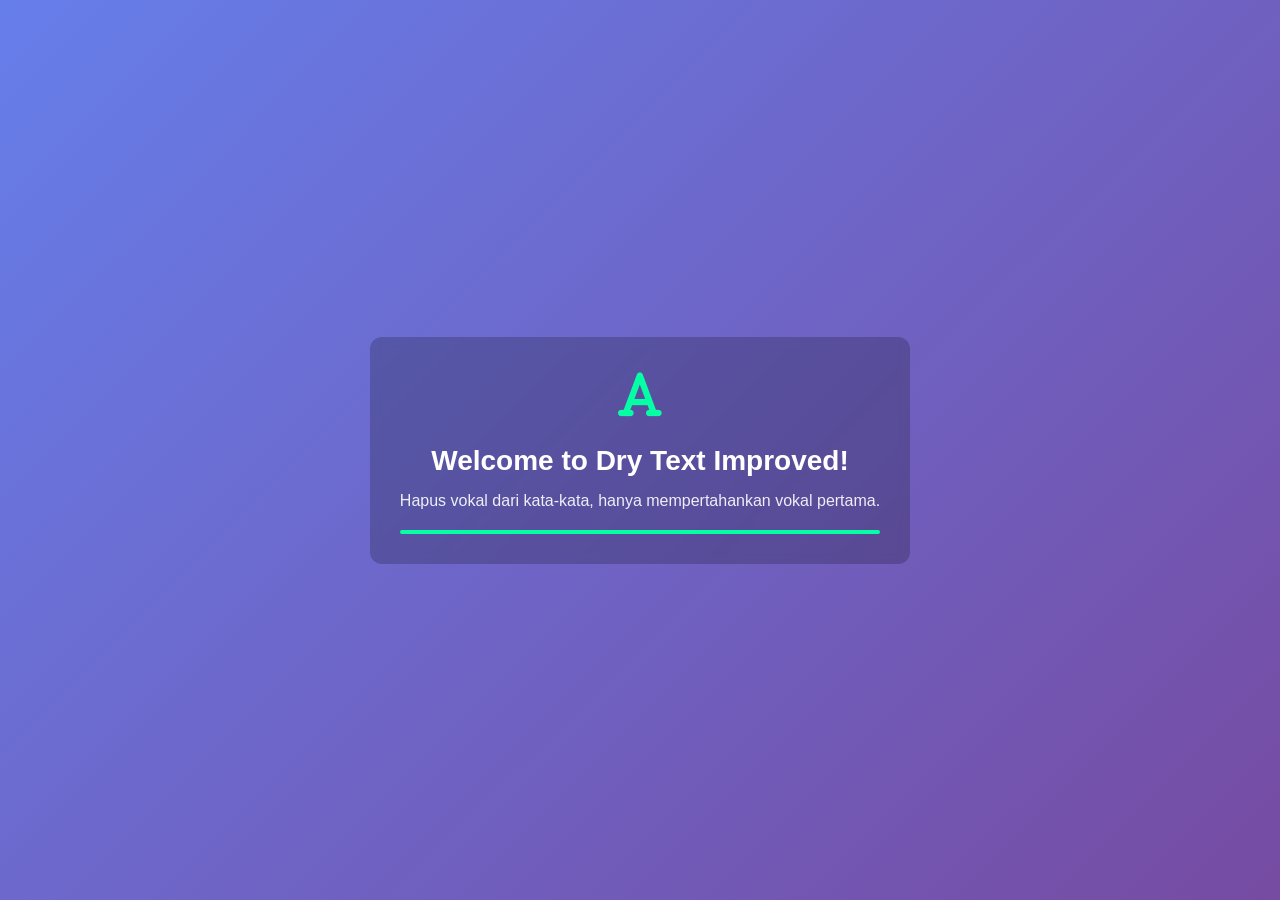
==== DryText/index.html @ ab9d5492 "message halo" ====
<!DOCTYPE html>
<html lang="en">
<head>
  <meta charset="UTF-8" />
  <meta name="viewport" content="width=device-width, initial-scale=1.0" />
  <title>Dry Text Improved</title>
  <link rel="stylesheet" href="https://cdnjs.cloudflare.com/ajax/libs/font-awesome/6.4.0/css/all.min.css">
  <style>
    :root {
      --primary-color: #4361ee;
      --secondary-color: #3f37c9;
      --accent-color: #f72585;
      --success-color: #06ffa5;
      --warning-color: #ffbe0b;
      --danger-color: #fb5607;
      --light-color: #f8f9fa;
      --dark-color: #212529;
      --gray-color: #6c757d;
      --border-radius: 12px;
      --transition: all 0.3s ease;
    }

    * {
      margin: 0;
      padding: 0;
      box-sizing: border-box;
    }

    body {
      font-family: 'Segoe UI', Tahoma, Geneva, Verdana, sans-serif;
      background: linear-gradient(135deg, #667eea 0%, #764ba2 100%);
      min-height: 100vh;
      display: flex;
      justify-content: center;
      align-items: center;
      padding: 15px;
      transition: var(--transition);
    }

    body.dark-mode {
      background: linear-gradient(135deg, #1a1a2e 0%, #16213e 100%);
    }

    .container {
      background: rgba(255, 255, 255, 0.95);
      backdrop-filter: blur(10px);
      border-radius: var(--border-radius);
      width: 100%;
      max-width: 500px;
      box-shadow: 0 8px 32px rgba(0, 0, 0, 0.1);
      padding: 25px;
      transition: var(--transition);
      position: relative;
      overflow: hidden;
    }

    body.dark-mode .container {
      background: rgba(30, 30, 46, 0.95);
      color: #f8f9fa;
    }

    .container::before {
      content: '';
      position: absolute;
      top: 0;
      left: 0;
      right: 0;
      height: 5px;
      background: linear-gradient(90deg, var(--primary-color), var(--accent-color));
    }

    .header {
      display: flex;
      justify-content: space-between;
      align-items: center;
      margin-bottom: 15px;
    }

    h2 {
      color: var(--primary-color);
      font-size: 24px;
      font-weight: 700;
      margin-bottom: 5px;
    }

    body.dark-mode h2 {
      color: var(--success-color);
    }

    .subtitle {
      font-size: 13px;
      color: var(--gray-color);
      margin-top: -5px;
      margin-bottom: 10px;
    }

    .theme-toggle {
      background: none;
      border: none;
      color: var(--primary-color);
      font-size: 18px;
      cursor: pointer;
      transition: var(--transition);
      padding: 8px;
      border-radius: 50%;
      width: 36px;
      height: 36px;
      display: flex;
      align-items: center;
      justify-content: center;
    }

    .theme-toggle:hover {
      background-color: rgba(67, 97, 238, 0.1);
      transform: rotate(15deg);
    }

    body.dark-mode .theme-toggle {
      color: var(--warning-color);
    }

    .input-group {
      margin-bottom: 15px;
    }

    label {
      display: block;
      margin-bottom: 6px;
      font-weight: 600;
      color: var(--dark-color);
      font-size: 14px;
    }

    body.dark-mode label {
      color: #f8f9fa;
    }

    input, textarea, select {
      width: 100%;
      padding: 10px 12px;
      border-radius: var(--border-radius);
      border: 1px solid #ddd;
      font-size: 15px;
      transition: var(--transition);
      background-color: #fff;
      color: var(--dark-color);
    }

    body.dark-mode input, 
    body.dark-mode textarea, 
    body.dark-mode select {
      background-color: rgba(255, 255, 255, 0.1);
      border-color: rgba(255, 255, 255, 0.2);
      color: #f8f9fa;
    }

    input:focus, textarea:focus, select:focus {
      outline: none;
      border-color: var(--primary-color);
      box-shadow: 0 0 0 3px rgba(67, 97, 238, 0.2);
    }

    textarea {
      resize: vertical;
      min-height: 80px;
    }

    .button-group {
      display: flex;
      gap: 8px;
      margin-top: 12px;
    }

    button {
      padding: 10px 15px;
      border: none;
      border-radius: var(--border-radius);
      font-size: 14px;
      font-weight: 600;
      cursor: pointer;
      transition: var(--transition);
      display: flex;
      align-items: center;
      justify-content: center;
      gap: 6px;
    }

    .primary-btn {
      background: var(--primary-color);
      color: white;
      flex: 1;
    }

    .primary-btn:hover {
      background: var(--secondary-color);
      transform: translateY(-2px);
      box-shadow: 0 5px 15px rgba(67, 97, 238, 0.3);
    }

    .secondary-btn {
      background: var(--light-color);
      color: var(--dark-color);
    }

    .secondary-btn:hover {
      background: #e9ecef;
    }

    body.dark-mode .secondary-btn {
      background: rgba(255, 255, 255, 0.1);
      color: #f8f9fa;
    }

    .copy-btn {
      background: var(--success-color);
      color: var(--dark-color);
    }

    .copy-btn:hover {
      background: #00d084;
    }

    .clear-btn {
      background: var(--danger-color);
      color: white;
    }

    .clear-btn:hover {
      background: #e63946;
    }

    .share-btn {
      background: var(--accent-color);
      color: white;
    }

    .share-btn:hover {
      background: #d70466;
    }

    .result-container {
      position: relative;
      margin-bottom: 15px;
    }

    .char-count {
      position: absolute;
      bottom: -18px;
      right: 0;
      font-size: 11px;
      color: var(--gray-color);
    }

    .mapping-breakdown {
      background: var(--light-color);
      padding: 12px;
      border-radius: var(--border-radius);
      margin-top: 15px;
      margin-bottom: 15px;
      font-size: 13px;
      color: var(--dark-color);
      border-left: 4px solid var(--primary-color);
    }

    body.dark-mode .mapping-breakdown {
      background: rgba(255, 255, 255, 0.1);
      color: #f8f9fa;
    }

    .translation {
      background: rgba(67, 97, 238, 0.1);
      padding: 12px;
      border-radius: var(--border-radius);
      margin-top: 15px;
      font-size: 13px;
      color: var(--dark-color);
      border-left: 4px solid var(--accent-color);
    }

    body.dark-mode .translation {
      background: rgba(247, 37, 133, 0.1);
      color: #f8f9fa;
    }

    .hidden {
      display: none;
    }

    .notification {
      position: fixed;
      top: 20px;
      right: 20px;
      background: var(--success-color);
      color: var(--dark-color);
      padding: 12px 18px;
      border-radius: var(--border-radius);
      box-shadow: 0 4px 12px rgba(0, 0, 0, 0.15);
      z-index: 1000;
      opacity: 0;
      transform: translateY(-20px);
      transition: var(--transition);
      display: flex;
      align-items: center;
      gap: 8px;
      font-size: 14px;
    }

    .notification.show {
      opacity: 1;
      transform: translateY(0);
    }

    .tabs {
      display: flex;
      margin-bottom: 15px;
      border-bottom: 1px solid #ddd;
    }

    body.dark-mode .tabs {
      border-color: rgba(255, 255, 255, 0.2);
    }

    .tab {
      padding: 8px 12px;
      cursor: pointer;
      font-weight: 600;
      color: var(--gray-color);
      border-bottom: 2px solid transparent;
      transition: var(--transition);
      font-size: 14px;
    }

    .tab.active {
      color: var(--primary-color);
      border-bottom-color: var(--primary-color);
    }

    body.dark-mode .tab.active {
      color: var(--success-color);
      border-bottom-color: var(--success-color);
    }

    .tab-content {
      display: none;
    }

    .tab-content.active {
      display: block;
    }

    .history-container {
      max-height: 200px;
      overflow-y: auto;
      margin-top: 12px;
    }

    .history-item {
      padding: 10px;
      border-radius: var(--border-radius);
      margin-bottom: 8px;
      background: var(--light-color);
      cursor: pointer;
      transition: var(--transition);
      display: flex;
      justify-content: space-between;
      align-items: center;
    }

    body.dark-mode .history-item {
      background: rgba(255, 255, 255, 0.1);
    }

    .history-item:hover {
      background: #e9ecef;
      transform: translateX(5px);
    }

    body.dark-mode .history-item:hover {
      background: rgba(255, 255, 255, 0.2);
    }

    .history-text {
      flex: 1;
      white-space: nowrap;
      overflow: hidden;
      text-overflow: ellipsis;
      font-size: 14px;
    }

    .history-result {
      font-weight: 600;
      color: var(--primary-color);
      margin-left: 8px;
      font-size: 14px;
    }

    body.dark-mode .history-result {
      color: var(--success-color);
    }

    .delete-history {
      background: none;
      border: none;
      color: var(--danger-color);
      cursor: pointer;
      padding: 5px;
      margin-left: 8px;
    }

    .info-section {
      background: rgba(67, 97, 238, 0.05);
      padding: 12px;
      border-radius: var(--border-radius);
      margin-top: 15px;
      font-size: 13px;
      color: var(--dark-color);
    }

    body.dark-mode .info-section {
      background: rgba(255, 255, 255, 0.05);
      color: #f8f9fa;
    }

    .info-title {
      font-weight: 600;
      margin-bottom: 8px;
      color: var(--primary-color);
      font-size: 14px;
    }

    body.dark-mode .info-title {
      color: var(--success-color);
    }

    .mode-selector {
      display: flex;
      gap: 8px;
      margin-bottom: 12px;
    }

    .mode-option {
      flex: 1;
      padding: 8px;
      text-align: center;
      border-radius: var(--border-radius);
      background: var(--light-color);
      cursor: pointer;
      transition: var(--transition);
      font-size: 13px;
    }

    .mode-option.active {
      background: var(--primary-color);
      color: white;
    }

    body.dark-mode .mode-option {
      background: rgba(255, 255, 255, 0.1);
    }

    body.dark-mode .mode-option.active {
      background: var(--success-color);
      color: var(--dark-color);
    }

    /* Intro Screen Styles */
    .intro-overlay {
      position: fixed;
      top: 0;
      left: 0;
      width: 100%;
      height: 100%;
      background: linear-gradient(135deg, #667eea 0%, #764ba2 100%);
      display: flex;
      justify-content: center;
      align-items: center;
      z-index: 9999;
      opacity: 1;
      transition: opacity 0.5s ease;
    }

    body.dark-mode .intro-overlay {
      background: linear-gradient(135deg, #1a1a2e 0%, #16213e 100%);
    }

    .intro-content {
      text-align: center;
      color: white;
      padding: 30px;
      border-radius: var(--border-radius);
      background: rgba(0, 0, 0, 0.2);
      backdrop-filter: blur(5px);
      max-width: 80%;
      animation: fadeInScale 0.8s ease;
    }

    .intro-title {
      font-size: 28px;
      margin-bottom: 15px;
      font-weight: 700;
    }

    .intro-subtitle {
      font-size: 16px;
      margin-bottom: 20px;
      opacity: 0.9;
    }

    .intro-icon {
      font-size: 50px;
      margin-bottom: 20px;
      color: var(--success-color);
    }

    .intro-progress {
      width: 100%;
      height: 4px;
      background: rgba(255, 255, 255, 0.2);
      border-radius: 2px;
      overflow: hidden;
      margin-top: 20px;
    }

    .intro-progress-bar {
      height: 100%;
      background: var(--success-color);
      width: 0;
      animation: progressAnimation 2s ease forwards;
    }

    @keyframes fadeInScale {
      from {
        opacity: 0;
        transform: scale(0.8);
      }
      to {
        opacity: 1;
        transform: scale(1);
      }
    }

    @keyframes progressAnimation {
      to {
        width: 100%;
      }
    }

    /* New Styles for Additional Features */
    .template-container {
      display: flex;
      flex-wrap: wrap;
      gap: 8px;
      margin-top: 10px;
    }

    .template-item {
      padding: 6px 10px;
      background: var(--light-color);
      border-radius: 20px;
      font-size: 12px;
      cursor: pointer;
      transition: var(--transition);
      display: flex;
      align-items: center;
      gap: 5px;
    }

    body.dark-mode .template-item {
      background: rgba(255, 255, 255, 0.1);
    }

    .template-item:hover {
      background: var(--primary-color);
      color: white;
    }

    .template-item i {
      font-size: 10px;
    }

    .stats-container {
      display: grid;
      grid-template-columns: repeat(2, 1fr);
      gap: 10px;
      margin-top: 15px;
    }

    .stat-card {
      background: var(--light-color);
      padding: 10px;
      border-radius: var(--border-radius);
      text-align: center;
    }

    body.dark-mode .stat-card {
      background: rgba(255, 255, 255, 0.1);
    }

    .stat-value {
      font-size: 18px;
      font-weight: 700;
      color: var(--primary-color);
    }

    body.dark-mode .stat-value {
      color: var(--success-color);
    }

    .stat-label {
      font-size: 11px;
      color: var(--gray-color);
      margin-top: 3px;
    }

    .share-options {
      position: absolute;
      top: 100%;
      right: 0;
      background: white;
      border-radius: var(--border-radius);
      box-shadow: 0 4px 12px rgba(0, 0, 0, 0.15);
      padding: 10px;
      z-index: 100;
      display: none;
    }

    body.dark-mode .share-options {
      background: var(--dark-color);
    }

    .share-options.show {
      display: block;
    }

    .share-option {
      display: flex;
      align-items: center;
      gap: 8px;
      padding: 8px;
      cursor: pointer;
      border-radius: 6px;
      transition: var(--transition);
    }

    .share-option:hover {
      background: var(--light-color);
    }

    body.dark-mode .share-option:hover {
      background: rgba(255, 255, 255, 0.1);
    }

    .presentation-mode {
      position: fixed;
      top: 0;
      left: 0;
      width: 100%;
      height: 100%;
      background: var(--dark-color);
      color: white;
      display: none;
      flex-direction: column;
      justify-content: center;
      align-items: center;
      z-index: 9999;
      padding: 20px;
    }

    .presentation-mode.active {
      display: flex;
    }

    .presentation-content {
      max-width: 800px;
      width: 100%;
      text-align: center;
    }

    .presentation-output {
      font-size: 3rem;
      margin-bottom: 20px;
      word-break: break-all;
    }

    .presentation-input {
      font-size: 1.5rem;
      margin-bottom: 30px;
      opacity: 0.8;
    }

    .presentation-close {
      position: absolute;
      top: 20px;
      right: 20px;
      background: none;
      border: none;
      color: white;
      font-size: 24px;
      cursor: pointer;
    }

    .clipboard-monitor {
      position: fixed;
      bottom: 20px;
      right: 20px;
      background: var(--primary-color);
      color: white;
      padding: 10px 15px;
      border-radius: var(--border-radius);
      cursor: pointer;
      display: none;
      align-items: center;
      gap: 8px;
      z-index: 100;
    }

    .clipboard-monitor.active {
      display: flex;
    }

    @media (max-width: 576px) {
      .container {
        padding: 15px;
      }
      
      h2 {
        font-size: 20px;
      }
      
      .subtitle {
        font-size: 12px;
      }
      
      .button-group {
        flex-direction: column;
      }
      
      button {
        padding: 12px;
      }
      
      .intro-title {
        font-size: 24px;
      }
      
      .intro-subtitle {
        font-size: 14px;
      }

      .stats-container {
        grid-template-columns: 1fr;
      }

      .presentation-output {
        font-size: 2rem;
      }
    }
  </style>
</head>
<body>
  <!-- Intro Screen -->
  <div class="intro-overlay" id="introOverlay">
    <div class="intro-content">
      <div class="intro-icon">
        <i class="fas fa-font"></i>
      </div>
      <h1 class="intro-title">Welcome to Dry Text Improved!</h1>
      <p class="intro-subtitle">Hapus vokal dari kata-kata, hanya mempertahankan vokal pertama.</p>
      <div class="intro-progress">
        <div class="intro-progress-bar"></div>
      </div>
    </div>
  </div>

  <div class="container">
    <div class="header">
      <div>
        <h2>Dry Text Improved</h2>
        <p class="subtitle">Hapus vokal dari kata-kata, hanya mempertahankan vokal pertama.</p>
      </div>
      <button class="theme-toggle" id="themeToggle" title="Toggle Dark Mode">
        <i class="fas fa-moon"></i>
      </button>
    </div>

    <div class="tabs">
      <div class="tab active" data-tab="converter">Converter</div>
      <div class="tab" data-tab="history">History</div>
      <div class="tab" data-tab="templates">Templates</div>
      <div class="tab" data-tab="stats">Stats</div>
    </div>

    <div class="tab-content active" id="converter">
      <div class="input-group">
        <label for="inputText">Enter text:</label>
        <input id="inputText" placeholder="Type here..." oninput="runDry()" />
        <p style="font-size:12px;color:#666;margin-top:-5px;margin-bottom:8px;">Contoh: hello world, programming is fun, dry text...</p>
      </div>

      <div class="input-group">
        <label for="conversionMode">Conversion Mode:</label>
        <div class="mode-selector">
          <div class="mode-option active" data-mode="standard">Standard</div>
          <div class="mode-option" data-mode="aggressive">Aggressive</div>
          <div class="mode-option" data-mode="preserve">Preserve</div>
        </div>
      </div>

      <div class="input-group">
        <label for="output">Result:</label>
        <div class="result-container">
          <textarea id="output" rows="4" readonly></textarea>
          <div class="char-count" id="charCount">0 characters</div>
        </div>
        <div class="button-group">
          <button id="copyBtn" class="copy-btn hidden" onclick="copyResult()">
            <i class="fas fa-copy"></i> Copy
          </button>
          <button id="shareBtn" class="share-btn hidden" onclick="toggleShareOptions()">
            <i class="fas fa-share"></i> Share
          </button>
          <button id="presentBtn" class="secondary-btn hidden" onclick="openPresentationMode()">
            <i class="fas fa-expand"></i> Present
          </button>
          <button id="clearBtn" class="clear-btn hidden" onclick="clearText()">
            <i class="fas fa-trash"></i> Clear
          </button>
        </div>
        <div class="share-options" id="shareOptions">
          <div class="share-option" onclick="shareToSocial('twitter')">
            <i class="fab fa-twitter"></i> Twitter
          </div>
          <div class="share-option" onclick="shareToSocial('facebook')">
            <i class="fab fa-facebook"></i> Facebook
          </div>
          <div class="share-option" onclick="shareToSocial('whatsapp')">
            <i class="fab fa-whatsapp"></i> WhatsApp
          </div>
          <div class="share-option" onclick="downloadAsFile()">
            <i class="fas fa-download"></i> Download as file
          </div>
        </div>
      </div>

      <div id="mappingBreakdown" class="mapping-breakdown hidden"></div>

      <div id="translation" class="translation hidden">
        <strong>Original Text:</strong>
        <div id="translationText"></div>
      </div>
    </div>

    <div class="tab-content" id="history">
      <div class="button-group">
        <button id="clearHistoryBtn" class="clear-btn" onclick="clearHistory()">
          <i class="fas fa-trash"></i> Clear History
        </button>
        <button id="exportHistoryBtn" class="secondary-btn" onclick="exportHistory()">
          <i class="fas fa-download"></i> Export
        </button>
      </div>
      <div class="history-container" id="historyContainer">
        <!-- History items will be added here -->
      </div>
    </div>

    <div class="tab-content" id="templates">
      <div class="input-group">
        <label>Quick Templates:</label>
        <div class="template-container" id="templateContainer">
          <div class="template-item" onclick="useTemplate('hello world')">
            hello world <i class="fas fa-arrow-right"></i> hll wrld
          </div>
          <div class="template-item" onclick="useTemplate('programming is fun')">
            programming is fun <i class="fas fa-arrow-right"></i> prgrmmng s fn
          </div>
          <div class="template-item" onclick="useTemplate('dry text converter')">
            dry text converter <i class="fas fa-arrow-right"></i> dry txt cnvrtr
          </div>
        </div>
      </div>
      <div class="input-group">
        <label>Add New Template:</label>
        <div class="custom-mapping-row">
          <input type="text" id="newTemplateText" class="custom-mapping-input" placeholder="Text">
          <button class="add-mapping-btn" onclick="addTemplate()">
            <i class="fas fa-plus"></i> Add
          </button>
        </div>
      </div>
    </div>

    <div class="tab-content" id="stats">
      <div class="stats-container">
        <div class="stat-card">
          <div class="stat-value" id="totalConversions">0</div>
          <div class="stat-label">Total Conversions</div>
        </div>
        <div class="stat-card">
          <div class="stat-value" id="totalCharacters">0</div>
          <div class="stat-label">Total Characters</div>
        </div>
        <div class="stat-card">
          <div class="stat-value" id="vowelsRemoved">0</div>
          <div class="stat-label">Vowels Removed</div>
        </div>
        <div class="stat-card">
          <div class="stat-value" id="favoriteMode">Standard</div>
          <div class="stat-label">Favorite Mode</div>
        </div>
      </div>
    </div>

    <div class="info-section">
      <div class="info-title">How Dry Text Works:</div>
      <div id="mappingInfo">
        This tool removes vowels from words, keeping only the first vowel in each word.<br>
        Example: "hello world" → "hll wrld"<br>
        Example: "programming is fun" → "prgrmmng s fn"
      </div>
      <div class="info-title" style="margin-top: 12px;">Modes:</div>
      <div>
        <strong>Standard:</strong> Removes all vowels except the first one in each word.<br>
        <strong>Aggressive:</strong> Removes all vowels including the first one.<br>
        <strong>Preserve:</strong> Only removes vowels from long words (5+ characters).
      </div>
    </div>
  </div>

  <div id="notification" class="notification">
    <i class="fas fa-check-circle"></i>
    <span id="notificationText">Success!</span>
  </div>

  <!-- Presentation Mode -->
  <div class="presentation-mode" id="presentationMode">
    <button class="presentation-close" onclick="closePresentationMode()">
      <i class="fas fa-times"></i>
    </button>
    <div class="presentation-content">
      <div class="presentation-output" id="presentationOutput"></div>
      <div class="presentation-input" id="presentationInput"></div>
    </div>
  </div>

  <!-- Clipboard Monitor -->
  <div class="clipboard-monitor" id="clipboardMonitor" onclick="convertClipboard()">
    <i class="fas fa-clipboard"></i> Convert Clipboard
  </div>

  <script>
    // Templates
    let templates = JSON.parse(localStorage.getItem('dryTemplates')) || [
      { text: "hello world", result: "hll wrld" },
      { text: "programming is fun", result: "prgrmmng s fn" },
      { text: "dry text converter", result: "dry txt cnvrtr" }
    ];

    // Statistics
    let stats = JSON.parse(localStorage.getItem('dryStats')) || {
      totalConversions: 0,
      totalCharacters: 0,
      vowelsRemoved: 0,
      modeUsage: { standard: 0, aggressive: 0, preserve: 0 }
    };

    // Current mode
    let currentMode = 'standard';
    let conversionHistory = JSON.parse(localStorage.getItem('dryConversionHistory')) || [];
    let clipboardMonitorActive = false;
    let lastClipboardContent = "";

    // Initialize
    document.addEventListener('DOMContentLoaded', function() {
      // Show intro screen
      const introOverlay = document.getElementById('introOverlay');
      
      // Hide intro after 2.5 seconds
      setTimeout(() => {
        introOverlay.style.opacity = '0';
        setTimeout(() => {
          introOverlay.style.display = 'none';
        }, 500);
      }, 2500);
      
      // Check for saved theme preference
      if (localStorage.getItem('dryTheme') === 'dark') {
        document.body.classList.add('dark-mode');
        document.getElementById('themeToggle').innerHTML = '<i class="fas fa-sun"></i>';
      }

      // Load history
      loadHistory();
      
      // Load templates
      loadTemplates();
      
      // Load stats
      updateStats();

      // Set up event listeners
      document.querySelectorAll('.tab').forEach(tab => {
        tab.addEventListener('click', function() {
          document.querySelectorAll('.tab').forEach(t => t.classList.remove('active'));
          document.querySelectorAll('.tab-content').forEach(c => c.classList.remove('active'));
          
          this.classList.add('active');
          document.getElementById(this.dataset.tab).classList.add('active');
        });
      });

      document.querySelectorAll('[data-mode]').forEach(option => {
        option.addEventListener('click', function() {
          document.querySelectorAll('[data-mode]').forEach(o => o.classList.remove('active'));
          this.classList.add('active');
          currentMode = this.dataset.mode;
          runDry(); // Re-convert with new mode
        });
      });

      document.getElementById('themeToggle').addEventListener('click', function() {
        document.body.classList.toggle('dark-mode');
        const isDark = document.body.classList.contains('dark-mode');
        this.innerHTML = isDark ? '<i class="fas fa-sun"></i>' : '<i class="fas fa-moon"></i>';
        localStorage.setItem('dryTheme', isDark ? 'dark' : 'light');
      });
      
      // Close share options when clicking outside
      document.addEventListener('click', function(e) {
        const shareOptions = document.getElementById('shareOptions');
        const shareBtn = document.getElementById('shareBtn');
        
        if (!shareOptions.contains(e.target) && e.target !== shareBtn) {
          shareOptions.classList.remove('show');
        }
      });
    });

    function dryKeepFirstVowel(text) {
      switch (currentMode) {
        case 'aggressive':
          return text.replace(/[aeiouAEIOU]/g, "");
        case 'preserve':
          return text.replace(/\b(\w{5,})\b/g, (match) => {
            // cari vokal pertama
            const vowelMatch = match.match(/[aeiouAEIOU]/);
            if (!vowelMatch) return match; // kalau tidak ada vokal
            
            const firstVowelIndex = vowelMatch.index;
            
            const before = match.slice(0, firstVowelIndex + 1);  // sampai vokal pertama
            const after = match.slice(firstVowelIndex + 1).replace(/[aeiouAEIOU]/g, ""); // hapus vokal setelahnya
            
            return before + after;
          });
        default: // standard mode
          return text.replace(/\b(\w)(\w*)\b/g, (match, firstChar, rest) => {
            // cari vokal pertama
            const vowelMatch = rest.match(/[aeiouAEIOU]/);
            if (!vowelMatch) return match; // kalau tidak ada vokal
            
            const firstVowelIndex = vowelMatch.index;
            
            const before = rest.slice(0, firstVowelIndex + 1);  // sampai vokal pertama
            const after = rest.slice(firstVowelIndex + 1).replace(/[aeiouAEIOU]/g, ""); // hapus vokal setelahnya
            
            return firstChar + before + after;
          });
      }
    }

    function runDry() {
      const text = document.getElementById("inputText").value;
      const result = dryKeepFirstVowel(text);
      document.getElementById("output").value = result;
      document.getElementById("charCount").textContent = `${result.length} characters`;
      
      // Show/hide elements based on whether there's input
      if (text) {
        document.getElementById("copyBtn").classList.remove("hidden");
        document.getElementById("shareBtn").classList.remove("hidden");
        document.getElementById("presentBtn").classList.remove("hidden");
        document.getElementById("clearBtn").classList.remove("hidden");
        document.getElementById("mappingBreakdown").classList.remove("hidden");
        document.getElementById("translation").classList.remove("hidden");
        
        // Display mapping breakdown
        const vowelsRemoved = (text.match(/[aeiouAEIOU]/g) || []).length - 
                              (result.match(/[aeiouAEIOU]/g) || []).length;
        document.getElementById("mappingBreakdown").innerHTML = 
          `<strong>Rincian Konversi:</strong><br>${vowelsRemoved} vowel(s) removed`;
        
        // Display original text
        document.getElementById("translationText").textContent = text;
        
        // Add to history
        addToHistory(text, result);
        
        // Update stats
        updateConversionStats(text, result);
      } else {
        document.getElementById("copyBtn").classList.add("hidden");
        document.getElementById("shareBtn").classList.add("hidden");
        document.getElementById("presentBtn").classList.add("hidden");
        document.getElementById("clearBtn").classList.add("hidden");
        document.getElementById("mappingBreakdown").classList.add("hidden");
        document.getElementById("translation").classList.add("hidden");
      }
    }
    
    function copyResult() {
      const output = document.getElementById("output");
      output.select();
      document.execCommand("copy");
      
      // Show notification
      showNotification("Copied to clipboard!");
    }
    
    function clearText() {
      document.getElementById("inputText").value = "";
      document.getElementById("output").value = "";
      document.getElementById("charCount").textContent = "0 characters";
      document.getElementById("copyBtn").classList.add("hidden");
      document.getElementById("shareBtn").classList.add("hidden");
      document.getElementById("presentBtn").classList.add("hidden");
      document.getElementById("clearBtn").classList.add("hidden");
      document.getElementById("mappingBreakdown").classList.add("hidden");
      document.getElementById("translation").classList.add("hidden");
    }
    
    function showNotification(message) {
      const notification = document.getElementById("notification");
      document.getElementById("notificationText").textContent = message;
      notification.classList.add("show");
      
      // Hide notification after 3 seconds
      setTimeout(() => {
        notification.classList.remove("show");
      }, 3000);
    }
    
    function addToHistory(original, converted) {
      // Check if this conversion already exists in history
      const exists = conversionHistory.some(item => 
        item.original === original && item.converted === converted
      );
      
      if (!exists) {
        conversionHistory.unshift({
          original,
          converted,
          timestamp: new Date().toISOString()
        });
        
        // Keep only the last 20 items
        if (conversionHistory.length > 20) {
          conversionHistory = conversionHistory.slice(0, 20);
        }
        
        // Save to localStorage
        localStorage.setItem('dryConversionHistory', JSON.stringify(conversionHistory));
        
        // Update history display
        loadHistory();
      }
    }
    
    function loadHistory() {
      const historyContainer = document.getElementById('historyContainer');
      
      if (conversionHistory.length === 0) {
        historyContainer.innerHTML = '<p style="text-align:center; color:#666;">No history yet</p>';
        return;
      }
      
      historyContainer.innerHTML = '';
      
      conversionHistory.forEach((item, index) => {
        const historyItem = document.createElement('div');
        historyItem.className = 'history-item';
        
        const date = new Date(item.timestamp);
        const formattedDate = `${date.toLocaleDateString()} ${date.toLocaleTimeString()}`;
        
        historyItem.innerHTML = `
          <div class="history-text">${item.original}</div>
          <div class="history-result">${item.converted}</div>
          <button class="delete-history" onclick="deleteHistoryItem(${index})" title="Delete">
            <i class="fas fa-times"></i>
          </button>
        `;
        
        historyItem.addEventListener('click', function(e) {
          if (!e.target.closest('.delete-history')) {
            document.getElementById('inputText').value = item.original;
            document.getElementById('output').value = item.converted;
            document.getElementById('charCount').textContent = `${item.converted.length} characters`;
            document.getElementById('copyBtn').classList.remove('hidden');
            document.getElementById('shareBtn').classList.remove('hidden');
            document.getElementById('presentBtn').classList.remove('hidden');
            document.getElementById('clearBtn').classList.remove('hidden');
            document.getElementById('mappingBreakdown').classList.remove('hidden');
            document.getElementById('translation').classList.remove('hidden');
            document.getElementById('translationText').textContent = item.original;
            
            // Switch to converter tab
            document.querySelectorAll('.tab').forEach(t => t.classList.remove('active'));
            document.querySelectorAll('.tab-content').forEach(c => c.classList.remove('active'));
            document.querySelector('[data-tab="converter"]').classList.add('active');
            document.getElementById('converter').classList.add('active');
          }
        });
        
        historyContainer.appendChild(historyItem);
      });
    }
    
    function deleteHistoryItem(index) {
      conversionHistory.splice(index, 1);
      localStorage.setItem('dryConversionHistory', JSON.stringify(conversionHistory));
      loadHistory();
      showNotification("History item deleted");
    }
    
    function clearHistory() {
      if (confirm('Are you sure you want to clear all history?')) {
        conversionHistory = [];
        localStorage.setItem('dryConversionHistory', JSON.stringify(conversionHistory));
        loadHistory();
        showNotification("History cleared");
      }
    }
    
    function exportHistory() {
      const dataStr = JSON.stringify(conversionHistory, null, 2);
      const dataUri = 'data:application/json;charset=utf-8,'+ encodeURIComponent(dataStr);
      
      const exportFileDefaultName = `dry-text-history-${new Date().toISOString().slice(0,10)}.json`;
      
      const linkElement = document.createElement('a');
      linkElement.setAttribute('href', dataUri);
      linkElement.setAttribute('download', exportFileDefaultName);
      linkElement.click();
      
      showNotification("History exported!");
    }
    
    function toggleShareOptions() {
      const shareOptions = document.getElementById('shareOptions');
      shareOptions.classList.toggle('show');
    }
    
    function shareToSocial(platform) {
      const text = document.getElementById('inputText').value;
      const result = document.getElementById('output').value;
      const shareText = `"${text}" → "${result}"`;
      
      let url = '';
      
      switch(platform) {
        case 'twitter':
          url = `https://twitter.com/intent/tweet?text=${encodeURIComponent(shareText)}`;
          break;
        case 'facebook':
          url = `https://www.facebook.com/sharer/sharer.php?u=${encodeURIComponent(window.location.href)}&quote=${encodeURIComponent(shareText)}`;
          break;
        case 'whatsapp':
          url = `https://wa.me/?text=${encodeURIComponent(shareText)}`;
          break;
      }
      
      if (url) {
        window.open(url, '_blank');
      }
      
      // Hide share options
      document.getElementById('shareOptions').classList.remove('show');
    }
    
    function downloadAsFile() {
      const text = document.getElementById('inputText').value;
      const result = document.getElementById('output').value;
      const content = `Original: ${text}\nConverted: ${result}`;
      
      const dataUri = 'data:text/plain;charset=utf-8,'+ encodeURIComponent(content);
      
      const exportFileDefaultName = `dry-text-${new Date().toISOString().slice(0,10)}.txt`;
      
      const linkElement = document.createElement('a');
      linkElement.setAttribute('href', dataUri);
      linkElement.setAttribute('download', exportFileDefaultName);
      linkElement.click();
      
      // Hide share options
      document.getElementById('shareOptions').classList.remove('show');
      
      showNotification("File downloaded!");
    }
    
    function openPresentationMode() {
      const text = document.getElementById('inputText').value;
      const result = document.getElementById('output').value;
      
      document.getElementById('presentationOutput').textContent = result;
      document.getElementById('presentationInput').textContent = text;
      document.getElementById('presentationMode').classList.add('active');
    }
    
    function closePresentationMode() {
      document.getElementById('presentationMode').classList.remove('active');
    }
    
    function loadTemplates() {
      const templateContainer = document.getElementById('templateContainer');
      templateContainer.innerHTML = '';
      
      templates.forEach((template, index) => {
        const templateItem = document.createElement('div');
        templateItem.className = 'template-item';
        templateItem.innerHTML = `
          ${template.text} <i class="fas fa-arrow-right"></i> ${template.result}
          <i class="fas fa-times" onclick="removeTemplate(${index})" style="margin-left:5px;"></i>
        `;
        templateItem.onclick = function(e) {
          if (!e.target.classList.contains('fa-times')) {
            useTemplate(template.text);
          }
        };
        templateContainer.appendChild(templateItem);
      });
    }
    
    function useTemplate(text) {
      document.getElementById('inputText').value = text;
      runDry();
      
      // Switch to converter tab
      document.querySelectorAll('.tab').forEach(t => t.classList.remove('active'));
      document.querySelectorAll('.tab-content').forEach(c => c.classList.remove('active'));
      document.querySelector('[data-tab="converter"]').classList.add('active');
      document.getElementById('converter').classList.add('active');
    }
    
    function addTemplate() {
      const text = document.getElementById('newTemplateText').value.trim();
      if (!text) return;
      
      // Convert the text using current mode
      const result = dryKeepFirstVowel(text);
      
      templates.push({ text, result });
      localStorage.setItem('dryTemplates', JSON.stringify(templates));
      
      document.getElementById('newTemplateText').value = '';
      loadTemplates();
      
      showNotification("Template added!");
    }
    
    function removeTemplate(index) {
      templates.splice(index, 1);
      localStorage.setItem('dryTemplates', JSON.stringify(templates));
      loadTemplates();
      showNotification("Template removed!");
    }
    
    function updateConversionStats(text, result) {
      stats.totalConversions++;
      stats.totalCharacters += text.length;
      stats.modeUsage[currentMode]++;
      
      // Count vowels removed
      const originalVowels = (text.match(/[aeiouAEIOU]/g) || []).length;
      const resultVowels = (result.match(/[aeiouAEIOU]/g) || []).length;
      stats.vowelsRemoved += (originalVowels - resultVowels);
      
      // Save stats
      localStorage.setItem('dryStats', JSON.stringify(stats));
      
      // Update display
      updateStats();
    }
    
    function updateStats() {
      document.getElementById('totalConversions').textContent = stats.totalConversions;
      document.getElementById('totalCharacters').textContent = stats.totalCharacters;
      document.getElementById('vowelsRemoved').textContent = stats.vowelsRemoved;
      
      // Find favorite mode
      let favoriteMode = 'Standard';
      let maxModeUsage = 0;
      for (const mode in stats.modeUsage) {
        if (stats.modeUsage[mode] > maxModeUsage) {
          maxModeUsage = stats.modeUsage[mode];
          favoriteMode = mode.charAt(0).toUpperCase() + mode.slice(1);
        }
      }
      document.getElementById('favoriteMode').textContent = favoriteMode;
    }
    
    function toggleClipboardMonitor() {
      clipboardMonitorActive = !clipboardMonitorActive;
      const btn = document.getElementById('clipboardToggle');
      const monitor = document.getElementById('clipboardMonitor');
      
      if (clipboardMonitorActive) {
        btn.innerHTML = '<i class="fas fa-clipboard"></i> Disable';
        btn.classList.remove('secondary-btn');
        btn.classList.add('clear-btn');
        monitor.classList.add('active');
        
        // Store current clipboard content
        navigator.clipboard.readText().then(text => {
          lastClipboardContent = text;
        }).catch(err => {
          console.error('Failed to read clipboard contents: ', err);
        });
        
        // Start monitoring clipboard
        monitorClipboard();
        
        showNotification("Clipboard monitor enabled!");
      } else {
        btn.innerHTML = '<i class="fas fa-clipboard"></i> Enable';
        btn.classList.remove('clear-btn');
        btn.classList.add('secondary-btn');
        monitor.classList.remove('active');
        
        showNotification("Clipboard monitor disabled!");
      }
    }
    
    function monitorClipboard() {
      if (!clipboardMonitorActive) return;
      
      navigator.clipboard.readText().then(text => {
        if (text !== lastClipboardContent && text.trim()) {
          lastClipboardContent = text;
          // Show notification that clipboard has changed
          const monitor = document.getElementById('clipboardMonitor');
          monitor.style.animation = 'none';
          setTimeout(() => {
            monitor.style.animation = 'pulse 1s infinite';
          }, 10);
        }
      }).catch(err => {
        console.error('Failed to read clipboard contents: ', err);
      });
      
      // Check again after 1 second
      setTimeout(monitorClipboard, 1000);
    }
    
    function convertClipboard() {
      if (!lastClipboardContent.trim()) return;
      
      document.getElementById('inputText').value = lastClipboardContent;
      runDry();
      
      // Switch to converter tab
      document.querySelectorAll('.tab').forEach(t => t.classList.remove('active'));
      document.querySelectorAll('.tab-content').forEach(c => c.classList.remove('active'));
      document.querySelector('[data-tab="converter"]').classList.add('active');
      document.getElementById('converter').classList.add('active');
      
      // Reset animation
      const monitor = document.getElementById('clipboardMonitor');
      monitor.style.animation = 'none';
    }
    
    // Add pulse animation for clipboard monitor
    const style = document.createElement('style');
    style.textContent = `
      @keyframes pulse {
        0% { transform: scale(1); }
        50% { transform: scale(1.05); }
        100% { transform: scale(1); }
      }
    `;
    document.head.appendChild(style);
  </script>
</body>
</html>
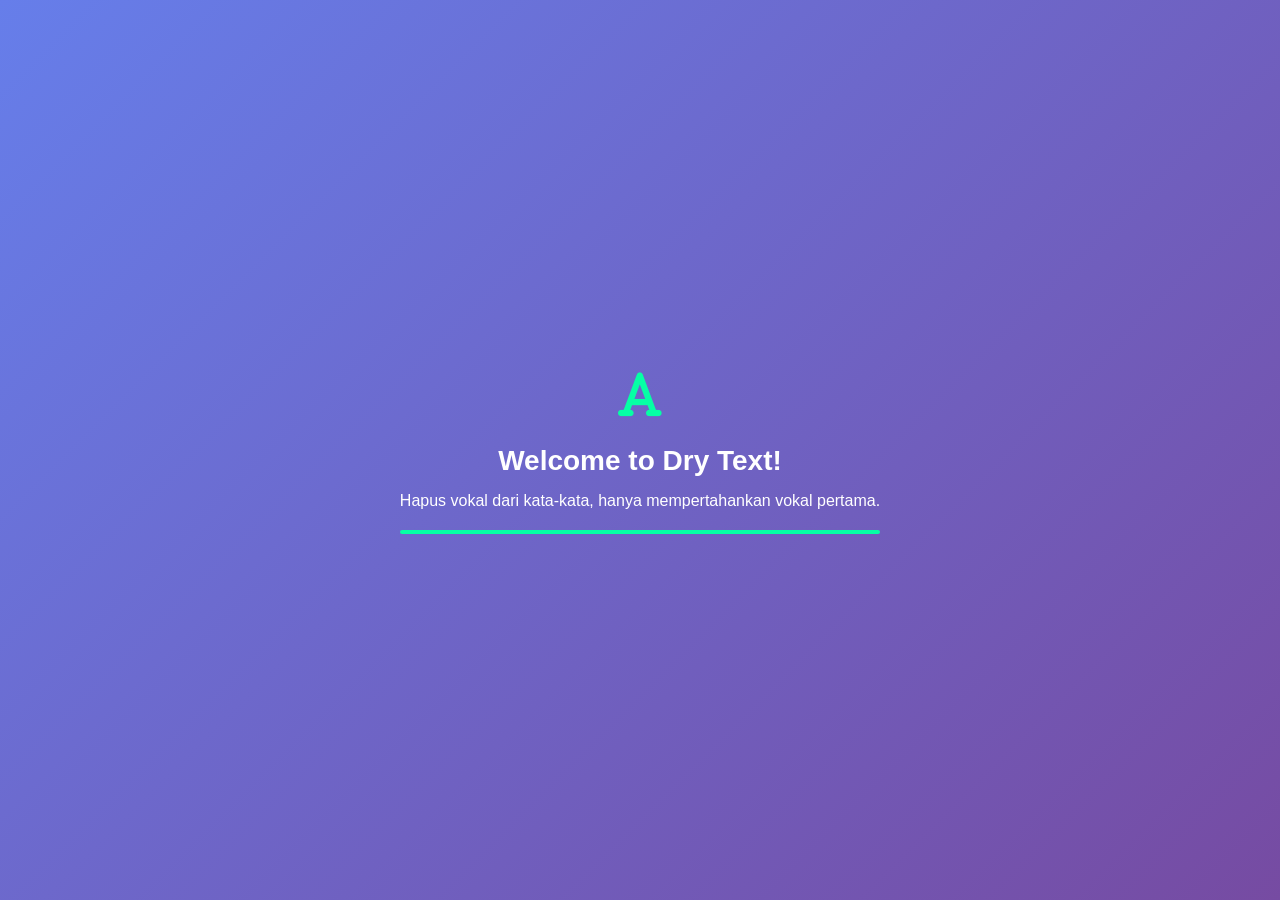
==== commit a8efa3ab: "MESSAGE s" ====
--- a/DryText/index.html
+++ b/DryText/index.html
@@ -5,7 +5,12 @@
   <meta name="viewport" content="width=device-width, initial-scale=1.0" />
   <title>Dry Text Improved</title>
   <link rel="stylesheet" href="https://cdnjs.cloudflare.com/ajax/libs/font-awesome/6.4.0/css/all.min.css">
+  
+  <!-- Panggil CSS utama dari root agar konsisten, lalu timpa dengan style khusus halaman ini jika perlu -->
+  <link rel="stylesheet" href="../style.css">
+  
   <style>
+    /* Variabel CSS (Duplikat dari style.css agar standalone, atau hapus jika style.css sudah lengkap) */
     :root {
       --primary-color: #4361ee;
       --secondary-color: #3f37c9;
@@ -20,20 +25,14 @@
       --transition: all 0.3s ease;
     }
 
-    * {
-      margin: 0;
-      padding: 0;
-      box-sizing: border-box;
-    }
-
     body {
       font-family: 'Segoe UI', Tahoma, Geneva, Verdana, sans-serif;
       background: linear-gradient(135deg, #667eea 0%, #764ba2 100%);
       min-height: 100vh;
       display: flex;
-      justify-content: center;
+      flex-direction: column; /* Agar header dan content terpisah */
       align-items: center;
-      padding: 15px;
+      padding: 0; /* Hapus padding body, container akan handle */
       transition: var(--transition);
     }
 
@@ -41,25 +40,27 @@
       background: linear-gradient(135deg, #1a1a2e 0%, #16213e 100%);
     }
 
-    .container {
+    /* Kontainer Utama Aplikasi DryText */
+    .app-container {
       background: rgba(255, 255, 255, 0.95);
       backdrop-filter: blur(10px);
       border-radius: var(--border-radius);
       width: 100%;
-      max-width: 500px;
+      max-width: 600px;
       box-shadow: 0 8px 32px rgba(0, 0, 0, 0.1);
       padding: 25px;
+      margin: 80px auto 20px auto; /* Margin atas untuk header */
       transition: var(--transition);
       position: relative;
       overflow: hidden;
     }
 
-    body.dark-mode .container {
+    body.dark-mode .app-container {
       background: rgba(30, 30, 46, 0.95);
       color: #f8f9fa;
     }
 
-    .container::before {
+    .app-container::before {
       content: '';
       position: absolute;
       top: 0;
@@ -69,1004 +70,269 @@
       background: linear-gradient(90deg, var(--primary-color), var(--accent-color));
     }
 
-    .header {
+    /* Header Kecil di dalam container (Judul Halaman) */
+    .page-header {
       display: flex;
       justify-content: space-between;
       align-items: center;
       margin-bottom: 15px;
-    }
-
-    h2 {
+      border-bottom: 1px solid #eee;
+      padding-bottom: 10px;
+    }
+    body.dark-mode .page-header {
+        border-color: rgba(255,255,255,0.1);
+    }
+
+    .page-title {
       color: var(--primary-color);
       font-size: 24px;
       font-weight: 700;
-      margin-bottom: 5px;
-    }
-
-    body.dark-mode h2 {
+    }
+
+    body.dark-mode .page-title {
       color: var(--success-color);
     }
 
-    .subtitle {
-      font-size: 13px;
-      color: var(--gray-color);
-      margin-top: -5px;
-      margin-bottom: 10px;
-    }
-
-    .theme-toggle {
-      background: none;
-      border: none;
-      color: var(--primary-color);
-      font-size: 18px;
-      cursor: pointer;
-      transition: var(--transition);
-      padding: 8px;
-      border-radius: 50%;
-      width: 36px;
-      height: 36px;
-      display: flex;
-      align-items: center;
-      justify-content: center;
-    }
-
-    .theme-toggle:hover {
-      background-color: rgba(67, 97, 238, 0.1);
-      transform: rotate(15deg);
-    }
-
-    body.dark-mode .theme-toggle {
-      color: var(--warning-color);
-    }
-
-    .input-group {
-      margin-bottom: 15px;
-    }
-
-    label {
-      display: block;
-      margin-bottom: 6px;
-      font-weight: 600;
-      color: var(--dark-color);
-      font-size: 14px;
-    }
-
-    body.dark-mode label {
-      color: #f8f9fa;
-    }
-
+    /* Style Khusus DryText (Pertahankan dari kode asli) */
+    .input-group { margin-bottom: 15px; }
+    label { display: block; margin-bottom: 6px; font-weight: 600; font-size: 14px; }
+    body.dark-mode label { color: #f8f9fa; }
+    
     input, textarea, select {
-      width: 100%;
-      padding: 10px 12px;
-      border-radius: var(--border-radius);
-      border: 1px solid #ddd;
-      font-size: 15px;
-      transition: var(--transition);
-      background-color: #fff;
-      color: var(--dark-color);
-    }
-
-    body.dark-mode input, 
-    body.dark-mode textarea, 
-    body.dark-mode select {
-      background-color: rgba(255, 255, 255, 0.1);
-      border-color: rgba(255, 255, 255, 0.2);
-      color: #f8f9fa;
-    }
-
+      width: 100%; padding: 10px 12px; border-radius: var(--border-radius);
+      border: 1px solid #ddd; font-size: 15px; transition: var(--transition);
+      background-color: #fff; color: var(--dark-color);
+    }
+    body.dark-mode input, body.dark-mode textarea, body.dark-mode select {
+      background-color: rgba(255, 255, 255, 0.1); border-color: rgba(255, 255, 255, 0.2); color: #f8f9fa;
+    }
     input:focus, textarea:focus, select:focus {
-      outline: none;
-      border-color: var(--primary-color);
-      box-shadow: 0 0 0 3px rgba(67, 97, 238, 0.2);
-    }
-
-    textarea {
-      resize: vertical;
-      min-height: 80px;
-    }
-
-    .button-group {
-      display: flex;
-      gap: 8px;
-      margin-top: 12px;
-    }
-
+      outline: none; border-color: var(--primary-color); box-shadow: 0 0 0 3px rgba(67, 97, 238, 0.2);
+    }
+    textarea { resize: vertical; min-height: 80px; }
+
+    .button-group { display: flex; gap: 8px; margin-top: 12px; flex-wrap: wrap; }
     button {
-      padding: 10px 15px;
-      border: none;
-      border-radius: var(--border-radius);
-      font-size: 14px;
-      font-weight: 600;
-      cursor: pointer;
-      transition: var(--transition);
-      display: flex;
-      align-items: center;
-      justify-content: center;
-      gap: 6px;
-    }
-
-    .primary-btn {
-      background: var(--primary-color);
-      color: white;
-      flex: 1;
-    }
-
-    .primary-btn:hover {
-      background: var(--secondary-color);
-      transform: translateY(-2px);
-      box-shadow: 0 5px 15px rgba(67, 97, 238, 0.3);
-    }
-
-    .secondary-btn {
-      background: var(--light-color);
-      color: var(--dark-color);
-    }
-
-    .secondary-btn:hover {
-      background: #e9ecef;
-    }
-
-    body.dark-mode .secondary-btn {
-      background: rgba(255, 255, 255, 0.1);
-      color: #f8f9fa;
-    }
-
-    .copy-btn {
-      background: var(--success-color);
-      color: var(--dark-color);
-    }
-
-    .copy-btn:hover {
-      background: #00d084;
-    }
-
-    .clear-btn {
-      background: var(--danger-color);
-      color: white;
-    }
-
-    .clear-btn:hover {
-      background: #e63946;
-    }
-
-    .share-btn {
-      background: var(--accent-color);
-      color: white;
-    }
-
-    .share-btn:hover {
-      background: #d70466;
-    }
-
-    .result-container {
-      position: relative;
-      margin-bottom: 15px;
-    }
-
-    .char-count {
-      position: absolute;
-      bottom: -18px;
-      right: 0;
-      font-size: 11px;
-      color: var(--gray-color);
-    }
-
-    .mapping-breakdown {
-      background: var(--light-color);
-      padding: 12px;
-      border-radius: var(--border-radius);
-      margin-top: 15px;
-      margin-bottom: 15px;
-      font-size: 13px;
-      color: var(--dark-color);
-      border-left: 4px solid var(--primary-color);
-    }
-
-    body.dark-mode .mapping-breakdown {
-      background: rgba(255, 255, 255, 0.1);
-      color: #f8f9fa;
-    }
-
-    .translation {
-      background: rgba(67, 97, 238, 0.1);
-      padding: 12px;
-      border-radius: var(--border-radius);
-      margin-top: 15px;
-      font-size: 13px;
-      color: var(--dark-color);
-      border-left: 4px solid var(--accent-color);
-    }
-
-    body.dark-mode .translation {
-      background: rgba(247, 37, 133, 0.1);
-      color: #f8f9fa;
-    }
-
-    .hidden {
-      display: none;
-    }
-
-    .notification {
-      position: fixed;
-      top: 20px;
-      right: 20px;
-      background: var(--success-color);
-      color: var(--dark-color);
-      padding: 12px 18px;
-      border-radius: var(--border-radius);
-      box-shadow: 0 4px 12px rgba(0, 0, 0, 0.15);
-      z-index: 1000;
-      opacity: 0;
-      transform: translateY(-20px);
-      transition: var(--transition);
-      display: flex;
-      align-items: center;
-      gap: 8px;
-      font-size: 14px;
-    }
-
-    .notification.show {
-      opacity: 1;
-      transform: translateY(0);
-    }
-
-    .tabs {
-      display: flex;
-      margin-bottom: 15px;
-      border-bottom: 1px solid #ddd;
-    }
-
-    body.dark-mode .tabs {
-      border-color: rgba(255, 255, 255, 0.2);
-    }
-
-    .tab {
-      padding: 8px 12px;
-      cursor: pointer;
-      font-weight: 600;
-      color: var(--gray-color);
-      border-bottom: 2px solid transparent;
-      transition: var(--transition);
-      font-size: 14px;
-    }
-
-    .tab.active {
-      color: var(--primary-color);
-      border-bottom-color: var(--primary-color);
-    }
-
-    body.dark-mode .tab.active {
-      color: var(--success-color);
-      border-bottom-color: var(--success-color);
-    }
-
-    .tab-content {
-      display: none;
-    }
-
-    .tab-content.active {
-      display: block;
-    }
-
-    .history-container {
-      max-height: 200px;
-      overflow-y: auto;
-      margin-top: 12px;
-    }
-
-    .history-item {
-      padding: 10px;
-      border-radius: var(--border-radius);
-      margin-bottom: 8px;
-      background: var(--light-color);
-      cursor: pointer;
-      transition: var(--transition);
-      display: flex;
-      justify-content: space-between;
-      align-items: center;
-    }
-
-    body.dark-mode .history-item {
-      background: rgba(255, 255, 255, 0.1);
-    }
-
-    .history-item:hover {
-      background: #e9ecef;
-      transform: translateX(5px);
-    }
-
-    body.dark-mode .history-item:hover {
-      background: rgba(255, 255, 255, 0.2);
-    }
-
-    .history-text {
-      flex: 1;
-      white-space: nowrap;
-      overflow: hidden;
-      text-overflow: ellipsis;
-      font-size: 14px;
-    }
-
-    .history-result {
-      font-weight: 600;
-      color: var(--primary-color);
-      margin-left: 8px;
-      font-size: 14px;
-    }
-
-    body.dark-mode .history-result {
-      color: var(--success-color);
-    }
-
-    .delete-history {
-      background: none;
-      border: none;
-      color: var(--danger-color);
-      cursor: pointer;
-      padding: 5px;
-      margin-left: 8px;
-    }
-
-    .info-section {
-      background: rgba(67, 97, 238, 0.05);
-      padding: 12px;
-      border-radius: var(--border-radius);
-      margin-top: 15px;
-      font-size: 13px;
-      color: var(--dark-color);
-    }
-
-    body.dark-mode .info-section {
-      background: rgba(255, 255, 255, 0.05);
-      color: #f8f9fa;
-    }
-
-    .info-title {
-      font-weight: 600;
-      margin-bottom: 8px;
-      color: var(--primary-color);
-      font-size: 14px;
-    }
-
-    body.dark-mode .info-title {
-      color: var(--success-color);
-    }
-
-    .mode-selector {
-      display: flex;
-      gap: 8px;
-      margin-bottom: 12px;
-    }
-
-    .mode-option {
-      flex: 1;
-      padding: 8px;
-      text-align: center;
-      border-radius: var(--border-radius);
-      background: var(--light-color);
-      cursor: pointer;
-      transition: var(--transition);
-      font-size: 13px;
-    }
-
-    .mode-option.active {
-      background: var(--primary-color);
-      color: white;
-    }
-
-    body.dark-mode .mode-option {
-      background: rgba(255, 255, 255, 0.1);
-    }
-
-    body.dark-mode .mode-option.active {
-      background: var(--success-color);
-      color: var(--dark-color);
-    }
+      padding: 10px 15px; border: none; border-radius: var(--border-radius);
+      font-size: 14px; font-weight: 600; cursor: pointer; transition: var(--transition);
+      display: flex; align-items: center; justify-content: center; gap: 6px;
+    }
+    .primary-btn { background: var(--primary-color); color: white; flex: 1; }
+    .primary-btn:hover { background: var(--secondary-color); transform: translateY(-2px); }
+    .copy-btn { background: var(--success-color); color: var(--dark-color); }
+    .clear-btn { background: var(--danger-color); color: white; }
+    .hidden { display: none !important; }
+
+    .result-container { position: relative; margin-bottom: 15px; }
+    .char-count { position: absolute; bottom: -18px; right: 0; font-size: 11px; color: var(--gray-color); }
 
     /* Intro Screen Styles */
     .intro-overlay {
-      position: fixed;
-      top: 0;
-      left: 0;
-      width: 100%;
-      height: 100%;
+      position: fixed; top: 0; left: 0; width: 100%; height: 100%;
       background: linear-gradient(135deg, #667eea 0%, #764ba2 100%);
-      display: flex;
-      justify-content: center;
-      align-items: center;
-      z-index: 9999;
-      opacity: 1;
-      transition: opacity 0.5s ease;
-    }
-
-    body.dark-mode .intro-overlay {
-      background: linear-gradient(135deg, #1a1a2e 0%, #16213e 100%);
-    }
-
-    .intro-content {
-      text-align: center;
-      color: white;
-      padding: 30px;
-      border-radius: var(--border-radius);
-      background: rgba(0, 0, 0, 0.2);
-      backdrop-filter: blur(5px);
-      max-width: 80%;
-      animation: fadeInScale 0.8s ease;
-    }
-
-    .intro-title {
-      font-size: 28px;
-      margin-bottom: 15px;
-      font-weight: 700;
-    }
-
-    .intro-subtitle {
-      font-size: 16px;
-      margin-bottom: 20px;
-      opacity: 0.9;
-    }
-
-    .intro-icon {
-      font-size: 50px;
-      margin-bottom: 20px;
-      color: var(--success-color);
-    }
-
-    .intro-progress {
-      width: 100%;
-      height: 4px;
-      background: rgba(255, 255, 255, 0.2);
-      border-radius: 2px;
-      overflow: hidden;
-      margin-top: 20px;
-    }
-
-    .intro-progress-bar {
-      height: 100%;
-      background: var(--success-color);
-      width: 0;
-      animation: progressAnimation 2s ease forwards;
-    }
-
-    @keyframes fadeInScale {
-      from {
-        opacity: 0;
-        transform: scale(0.8);
-      }
-      to {
-        opacity: 1;
-        transform: scale(1);
-      }
-    }
-
-    @keyframes progressAnimation {
-      to {
-        width: 100%;
-      }
-    }
-
-    /* New Styles for Additional Features */
-    .template-container {
-      display: flex;
-      flex-wrap: wrap;
-      gap: 8px;
-      margin-top: 10px;
-    }
-
-    .template-item {
-      padding: 6px 10px;
-      background: var(--light-color);
-      border-radius: 20px;
-      font-size: 12px;
-      cursor: pointer;
-      transition: var(--transition);
-      display: flex;
-      align-items: center;
-      gap: 5px;
-    }
-
-    body.dark-mode .template-item {
-      background: rgba(255, 255, 255, 0.1);
-    }
-
-    .template-item:hover {
-      background: var(--primary-color);
-      color: white;
-    }
-
-    .template-item i {
-      font-size: 10px;
-    }
-
-    .stats-container {
-      display: grid;
-      grid-template-columns: repeat(2, 1fr);
-      gap: 10px;
-      margin-top: 15px;
-    }
-
-    .stat-card {
-      background: var(--light-color);
-      padding: 10px;
-      border-radius: var(--border-radius);
-      text-align: center;
-    }
-
-    body.dark-mode .stat-card {
-      background: rgba(255, 255, 255, 0.1);
-    }
-
-    .stat-value {
-      font-size: 18px;
-      font-weight: 700;
-      color: var(--primary-color);
-    }
-
-    body.dark-mode .stat-value {
-      color: var(--success-color);
-    }
-
-    .stat-label {
-      font-size: 11px;
-      color: var(--gray-color);
-      margin-top: 3px;
-    }
-
-    .share-options {
-      position: absolute;
-      top: 100%;
-      right: 0;
-      background: white;
-      border-radius: var(--border-radius);
-      box-shadow: 0 4px 12px rgba(0, 0, 0, 0.15);
-      padding: 10px;
-      z-index: 100;
-      display: none;
-    }
-
-    body.dark-mode .share-options {
-      background: var(--dark-color);
-    }
-
-    .share-options.show {
-      display: block;
-    }
-
-    .share-option {
-      display: flex;
-      align-items: center;
-      gap: 8px;
-      padding: 8px;
-      cursor: pointer;
-      border-radius: 6px;
-      transition: var(--transition);
-    }
-
-    .share-option:hover {
-      background: var(--light-color);
-    }
-
-    body.dark-mode .share-option:hover {
-      background: rgba(255, 255, 255, 0.1);
-    }
-
-    .presentation-mode {
-      position: fixed;
-      top: 0;
-      left: 0;
-      width: 100%;
-      height: 100%;
-      background: var(--dark-color);
-      color: white;
-      display: none;
-      flex-direction: column;
-      justify-content: center;
-      align-items: center;
-      z-index: 9999;
-      padding: 20px;
-    }
-
-    .presentation-mode.active {
-      display: flex;
-    }
-
-    .presentation-content {
-      max-width: 800px;
-      width: 100%;
-      text-align: center;
-    }
-
-    .presentation-output {
-      font-size: 3rem;
-      margin-bottom: 20px;
-      word-break: break-all;
-    }
-
-    .presentation-input {
-      font-size: 1.5rem;
-      margin-bottom: 30px;
-      opacity: 0.8;
-    }
-
-    .presentation-close {
-      position: absolute;
-      top: 20px;
-      right: 20px;
-      background: none;
-      border: none;
-      color: white;
-      font-size: 24px;
-      cursor: pointer;
-    }
-
-    .clipboard-monitor {
-      position: fixed;
-      bottom: 20px;
-      right: 20px;
-      background: var(--primary-color);
-      color: white;
-      padding: 10px 15px;
-      border-radius: var(--border-radius);
-      cursor: pointer;
-      display: none;
-      align-items: center;
-      gap: 8px;
-      z-index: 100;
-    }
-
-    .clipboard-monitor.active {
-      display: flex;
-    }
-
-    @media (max-width: 576px) {
-      .container {
-        padding: 15px;
-      }
-      
-      h2 {
-        font-size: 20px;
-      }
-      
-      .subtitle {
-        font-size: 12px;
-      }
-      
-      .button-group {
-        flex-direction: column;
-      }
-      
-      button {
-        padding: 12px;
-      }
-      
-      .intro-title {
-        font-size: 24px;
-      }
-      
-      .intro-subtitle {
-        font-size: 14px;
-      }
-
-      .stats-container {
-        grid-template-columns: 1fr;
-      }
-
-      .presentation-output {
-        font-size: 2rem;
-      }
+      display: flex; justify-content: center; align-items: center; z-index: 9999;
+      opacity: 1; transition: opacity 0.5s ease;
+    }
+    body.dark-mode .intro-overlay { background: linear-gradient(135deg, #1a1a2e 0%, #16213e 100%); }
+    .intro-content { text-align: center; color: white; padding: 30px; max-width: 80%; animation: fadeInScale 0.8s ease; }
+    .intro-title { font-size: 28px; margin-bottom: 15px; font-weight: 700; }
+    .intro-icon { font-size: 50px; margin-bottom: 20px; color: var(--success-color); }
+    .intro-progress { width: 100%; height: 4px; background: rgba(255, 255, 255, 0.2); border-radius: 2px; overflow: hidden; margin-top: 20px; }
+    .intro-progress-bar { height: 100%; background: var(--success-color); width: 0; animation: progressAnimation 2s ease forwards; }
+
+    @keyframes fadeInScale { from { opacity: 0; transform: scale(0.8); } to { opacity: 1; transform: scale(1); } }
+    @keyframes progressAnimation { to { width: 100%; } }
+
+    /* Notification style dari style.css utama sudah ada, tapi kita tambahkan local jika perlu */
+    .notification {
+      position: fixed; bottom: 20px; right: 20px; background: var(--success-color);
+      color: var(--dark-color); padding: 12px 18px; border-radius: var(--border-radius);
+      box-shadow: 0 4px 12px rgba(0, 0, 0, 0.15); z-index: 10000; opacity: 0;
+      transform: translateY(20px); transition: var(--transition); display: flex; align-items: center; gap: 8px;
+    }
+    .notification.show { opacity: 1; transform: translateY(0); }
+
+    @media (max-width: 768px) {
+        .app-container { margin: 70px 10px 20px 10px; padding: 15px; }
     }
   </style>
 </head>
 <body>
+
   <!-- Intro Screen -->
   <div class="intro-overlay" id="introOverlay">
     <div class="intro-content">
-      <div class="intro-icon">
-        <i class="fas fa-font"></i>
+      <div class="intro-icon"><i class="fas fa-font"></i></div>
+      <h1 class="intro-title">Welcome to Dry Text!</h1>
+      <p class="intro-subtitle">Hapus vokal dari kata-kata, hanya mempertahankan vokal pertama.</p>
+      <div class="intro-progress"><div class="intro-progress-bar"></div></div>
+    </div>
+  </div>
+
+  <!-- Header Navigation (Sama dengan index.html utama) -->
+  <header>
+    <nav>
+      <a href="../index.html" class="logo">
+        <i class="fas fa-magic"></i> Text Converter
+      </a>
+      <ul class="nav-links" id="navLinks">
+        <li><a href="../index.html#home">Home</a></li>
+        <li><a href="../index.html#features">Features</a></li>
+        <li><a href="../index.html#faq">FAQ</a></li>
+        <li>
+          <div class="token-display">
+            <i class="fas fa-coins token-icon"></i>
+            <span class="token-count" id="tokenCount">50</span>
+            <span class="token-reset" id="tokenReset">3:00:00</span>
+          </div>
+        </li>
+        <li>
+          <button class="theme-toggle" id="themeToggle" title="Toggle Dark Mode">
+            <i class="fas fa-moon"></i>
+          </button>
+        </li>
+        <li id="loginContainer">
+          <button class="login-btn" id="loginBtn" onclick="openLoginModal()">
+            <i class="fas fa-sign-in-alt"></i> Login
+          </button>
+          <div class="user-menu" id="userMenu" style="display: none;">
+            <div class="user-avatar" id="userAvatar" onclick="toggleUserDropdown()">U</div>
+            <div class="user-dropdown" id="userDropdown">
+              <a href="#"><i class="fas fa-user"></i> Profile</a>
+              <a href="#"><i class="fas fa-cog"></i> Settings</a>
+              <a href="#" onclick="logout()"><i class="fas fa-sign-out-alt"></i> Logout</a>
+            </div>
+          </div>
+        </li>
+      </ul>
+      <button class="mobile-menu-toggle" id="mobileMenuToggle">
+        <i class="fas fa-bars"></i>
+      </button>
+    </nav>
+  </header>
+
+  <!-- Konten Khusus Dry Text -->
+  <div class="app-container">
+    <div class="page-header">
+        <h2 class="page-title">Dry Text Tool</h2>
+        <span style="font-size: 12px; color: var(--gray-color);">Keep first vowel only</span>
+    </div>
+
+    <div class="input-group">
+      <label for="inputText">Enter text:</label>
+      <input id="inputText" placeholder="Type here..." oninput="runDry()" />
+    </div>
+
+    <div class="input-group">
+      <label for="output">Result:</label>
+      <div class="result-container">
+        <textarea id="output" rows="4" readonly></textarea>
+        <div class="char-count" id="charCount">0 characters</div>
       </div>
-      <h1 class="intro-title">Welcome to Dry Text Improved!</h1>
-      <p class="intro-subtitle">Hapus vokal dari kata-kata, hanya mempertahankan vokal pertama.</p>
-      <div class="intro-progress">
-        <div class="intro-progress-bar"></div>
-      </div>
-    </div>
-  </div>
-
-  <div class="container">
-    <div class="header">
-      <div>
-        <h2>Dry Text Improved</h2>
-        <p class="subtitle">Hapus vokal dari kata-kata, hanya mempertahankan vokal pertama.</p>
-      </div>
-      <button class="theme-toggle" id="themeToggle" title="Toggle Dark Mode">
-        <i class="fas fa-moon"></i>
-      </button>
-    </div>
-
-    <div class="tabs">
-      <div class="tab active" data-tab="converter">Converter</div>
-      <div class="tab" data-tab="history">History</div>
-      <div class="tab" data-tab="templates">Templates</div>
-      <div class="tab" data-tab="stats">Stats</div>
-    </div>
-
-    <div class="tab-content active" id="converter">
-      <div class="input-group">
-        <label for="inputText">Enter text:</label>
-        <input id="inputText" placeholder="Type here..." oninput="runDry()" />
-        <p style="font-size:12px;color:#666;margin-top:-5px;margin-bottom:8px;">Contoh: hello world, programming is fun, dry text...</p>
-      </div>
-
-      <div class="input-group">
-        <label for="conversionMode">Conversion Mode:</label>
-        <div class="mode-selector">
-          <div class="mode-option active" data-mode="standard">Standard</div>
-          <div class="mode-option" data-mode="aggressive">Aggressive</div>
-          <div class="mode-option" data-mode="preserve">Preserve</div>
-        </div>
-      </div>
-
-      <div class="input-group">
-        <label for="output">Result:</label>
-        <div class="result-container">
-          <textarea id="output" rows="4" readonly></textarea>
-          <div class="char-count" id="charCount">0 characters</div>
-        </div>
-        <div class="button-group">
-          <button id="copyBtn" class="copy-btn hidden" onclick="copyResult()">
-            <i class="fas fa-copy"></i> Copy
-          </button>
-          <button id="shareBtn" class="share-btn hidden" onclick="toggleShareOptions()">
-            <i class="fas fa-share"></i> Share
-          </button>
-          <button id="presentBtn" class="secondary-btn hidden" onclick="openPresentationMode()">
-            <i class="fas fa-expand"></i> Present
-          </button>
-          <button id="clearBtn" class="clear-btn hidden" onclick="clearText()">
-            <i class="fas fa-trash"></i> Clear
-          </button>
-        </div>
-        <div class="share-options" id="shareOptions">
-          <div class="share-option" onclick="shareToSocial('twitter')">
-            <i class="fab fa-twitter"></i> Twitter
-          </div>
-          <div class="share-option" onclick="shareToSocial('facebook')">
-            <i class="fab fa-facebook"></i> Facebook
-          </div>
-          <div class="share-option" onclick="shareToSocial('whatsapp')">
-            <i class="fab fa-whatsapp"></i> WhatsApp
-          </div>
-          <div class="share-option" onclick="downloadAsFile()">
-            <i class="fas fa-download"></i> Download as file
-          </div>
-        </div>
-      </div>
-
-      <div id="mappingBreakdown" class="mapping-breakdown hidden"></div>
-
-      <div id="translation" class="translation hidden">
-        <strong>Original Text:</strong>
-        <div id="translationText"></div>
-      </div>
-    </div>
-
-    <div class="tab-content" id="history">
       <div class="button-group">
-        <button id="clearHistoryBtn" class="clear-btn" onclick="clearHistory()">
-          <i class="fas fa-trash"></i> Clear History
+        <button id="copyBtn" class="copy-btn hidden" onclick="copyResult()">
+          <i class="fas fa-copy"></i> Copy
         </button>
-        <button id="exportHistoryBtn" class="secondary-btn" onclick="exportHistory()">
-          <i class="fas fa-download"></i> Export
+        <button id="clearBtn" class="clear-btn hidden" onclick="clearText()">
+          <i class="fas fa-trash"></i> Clear
         </button>
       </div>
-      <div class="history-container" id="historyContainer">
-        <!-- History items will be added here -->
+    </div>
+  </div>
+
+  <!-- Login Modal (Harus ada agar script.js bisa membukanya) -->
+  <div class="modal" id="loginModal">
+    <div class="modal-content">
+      <button class="modal-close" onclick="closeLoginModal()"><i class="fas fa-times"></i></button>
+      <h2 class="modal-title">Login</h2>
+      <form id="loginForm" onsubmit="handleLogin(event)">
+        <div class="form-group">
+          <label for="email">Email</label>
+          <input type="email" id="email" required>
+        </div>
+        <div class="form-group">
+          <label for="password">Password</label>
+          <input type="password" id="password" required>
+        </div>
+        <div class="form-buttons">
+          <button type="submit" class="btn-login">Login</button>
+          <button type="button" class="btn-cancel" onclick="closeLoginModal()">Cancel</button>
+        </div>
+      </form>
+      <div class="switch-form">
+        Don't have an account? <a href="#" onclick="switchToRegister()">Register</a>
       </div>
     </div>
-
-    <div class="tab-content" id="templates">
-      <div class="input-group">
-        <label>Quick Templates:</label>
-        <div class="template-container" id="templateContainer">
-          <div class="template-item" onclick="useTemplate('hello world')">
-            hello world <i class="fas fa-arrow-right"></i> hll wrld
-          </div>
-          <div class="template-item" onclick="useTemplate('programming is fun')">
-            programming is fun <i class="fas fa-arrow-right"></i> prgrmmng s fn
-          </div>
-          <div class="template-item" onclick="useTemplate('dry text converter')">
-            dry text converter <i class="fas fa-arrow-right"></i> dry txt cnvrtr
-          </div>
-        </div>
+  </div>
+
+  <!-- Register Modal -->
+  <div class="modal" id="registerModal">
+    <div class="modal-content">
+      <button class="modal-close" onclick="closeRegisterModal()"><i class="fas fa-times"></i></button>
+      <h2 class="modal-title">Register</h2>
+      <form id="registerForm" onsubmit="handleRegister(event)">
+        <div class="form-group">
+          <label for="regName">Name</label>
+          <input type="text" id="regName" required>
+        </div>
+        <div class="form-group">
+          <label for="regEmail">Email</label>
+          <input type="email" id="regEmail" required>
+        </div>
+        <div class="form-group">
+          <label for="regPassword">Password</label>
+          <input type="password" id="regPassword" required>
+        </div>
+        <div class="form-group">
+          <label for="regConfirmPassword">Confirm Password</label>
+          <input type="password" id="regConfirmPassword" required>
+        </div>
+        <div class="form-buttons">
+          <button type="submit" class="btn-login">Register</button>
+          <button type="button" class="btn-cancel" onclick="closeRegisterModal()">Cancel</button>
+        </div>
+      </form>
+      <div class="switch-form">
+        Already have an account? <a href="#" onclick="switchToLogin()">Login</a>
       </div>
-      <div class="input-group">
-        <label>Add New Template:</label>
-        <div class="custom-mapping-row">
-          <input type="text" id="newTemplateText" class="custom-mapping-input" placeholder="Text">
-          <button class="add-mapping-btn" onclick="addTemplate()">
-            <i class="fas fa-plus"></i> Add
-          </button>
-        </div>
-      </div>
-    </div>
-
-    <div class="tab-content" id="stats">
-      <div class="stats-container">
-        <div class="stat-card">
-          <div class="stat-value" id="totalConversions">0</div>
-          <div class="stat-label">Total Conversions</div>
-        </div>
-        <div class="stat-card">
-          <div class="stat-value" id="totalCharacters">0</div>
-          <div class="stat-label">Total Characters</div>
-        </div>
-        <div class="stat-card">
-          <div class="stat-value" id="vowelsRemoved">0</div>
-          <div class="stat-label">Vowels Removed</div>
-        </div>
-        <div class="stat-card">
-          <div class="stat-value" id="favoriteMode">Standard</div>
-          <div class="stat-label">Favorite Mode</div>
-        </div>
-      </div>
-    </div>
-
-    <div class="info-section">
-      <div class="info-title">How Dry Text Works:</div>
-      <div id="mappingInfo">
-        This tool removes vowels from words, keeping only the first vowel in each word.<br>
-        Example: "hello world" → "hll wrld"<br>
-        Example: "programming is fun" → "prgrmmng s fn"
-      </div>
-      <div class="info-title" style="margin-top: 12px;">Modes:</div>
-      <div>
-        <strong>Standard:</strong> Removes all vowels except the first one in each word.<br>
-        <strong>Aggressive:</strong> Removes all vowels including the first one.<br>
-        <strong>Preserve:</strong> Only removes vowels from long words (5+ characters).
-      </div>
-    </div>
-  </div>
-
+    </div>
+  </div>
+
+  <!-- Notification -->
   <div id="notification" class="notification">
     <i class="fas fa-check-circle"></i>
     <span id="notificationText">Success!</span>
   </div>
 
-  <!-- Presentation Mode -->
-  <div class="presentation-mode" id="presentationMode">
-    <button class="presentation-close" onclick="closePresentationMode()">
-      <i class="fas fa-times"></i>
-    </button>
-    <div class="presentation-content">
-      <div class="presentation-output" id="presentationOutput"></div>
-      <div class="presentation-input" id="presentationInput"></div>
-    </div>
-  </div>
-
-  <!-- Clipboard Monitor -->
-  <div class="clipboard-monitor" id="clipboardMonitor" onclick="convertClipboard()">
-    <i class="fas fa-clipboard"></i> Convert Clipboard
-  </div>
-
+  <!-- Panggil Script Utama dari Root -->
+  <script src="../script.js"></script>
+
+  <!-- Script Khusus Dry Text -->
   <script>
-    // Templates
-    let templates = JSON.parse(localStorage.getItem('dryTemplates')) || [
-      { text: "hello world", result: "hll wrld" },
-      { text: "programming is fun", result: "prgrmmng s fn" },
-      { text: "dry text converter", result: "dry txt cnvrtr" }
-    ];
-
-    // Statistics
-    let stats = JSON.parse(localStorage.getItem('dryStats')) || {
-      totalConversions: 0,
-      totalCharacters: 0,
-      vowelsRemoved: 0,
-      modeUsage: { standard: 0, aggressive: 0, preserve: 0 }
-    };
-
-    // Current mode
-    let currentMode = 'standard';
-    let conversionHistory = JSON.parse(localStorage.getItem('dryConversionHistory')) || [];
-    let clipboardMonitorActive = false;
-    let lastClipboardContent = "";
-
-    // Initialize
+    // Inisialisasi Dry Text
     document.addEventListener('DOMContentLoaded', function() {
-      // Show intro screen
-      const introOverlay = document.getElementById('introOverlay');
-      
-      // Hide intro after 2.5 seconds
+      // Sembunyikan intro setelah 2.5 detik
       setTimeout(() => {
-        introOverlay.style.opacity = '0';
-        setTimeout(() => {
-          introOverlay.style.display = 'none';
-        }, 500);
+        const intro = document.getElementById('introOverlay');
+        if (intro) {
+          intro.style.opacity = '0';
+          setTimeout(() => { intro.style.display = 'none'; }, 500);
+        }
       }, 2500);
-      
-      // Check for saved theme preference
-      if (localStorage.getItem('dryTheme') === 'dark') {
-        document.body.classList.add('dark-mode');
-        document.getElementById('themeToggle').innerHTML = '<i class="fas fa-sun"></i>';
-      }
-
-      // Load history
-      loadHistory();
-      
-      // Load templates
-      loadTemplates();
-      
-      // Load stats
-      updateStats();
-
-      // Set up event listeners
-      document.querySelectorAll('.tab').forEach(tab => {
-        tab.addEventListener('click', function() {
-          document.querySelectorAll('.tab').forEach(t => t.classList.remove('active'));
-          document.querySelectorAll('.tab-content').forEach(c => c.classList.remove('active'));
-          
-          this.classList.add('active');
-          document.getElementById(this.dataset.tab).classList.add('active');
-        });
+    });
+
+    function dryKeepFirstVowel(text) {
+      // Logika Standard: Hapus vokal kecuali vokal pertama di setiap kata
+      return text.replace(/\b(\w)(\w*)\b/g, (match, firstChar, rest) => {
+        const vowelMatch = rest.match(/[aeiouAEIOU]/);
+        if (!vowelMatch) return match;
+        
+        const firstVowelIndex = vowelMatch.index;
+        const before = rest.slice(0, firstVowelIndex + 1);
+        const after = rest.slice(firstVowelIndex + 1).replace(/[aeiouAEIOU]/g, "");
+        
+        return firstChar + before + after;
       });
-
-      document.querySelectorAll('[data-mode]').forEach(option => {
-        option.addEventListener('click', function() {
-          document.querySelectorAll('[data-mode]').forEach(o => o.classList.remove('active'));
-          this.classList.add('active');
-          currentMode = this.dataset.mode;
-          runDry(); // Re-convert with new mode
-        });
-      });
-
-      document.getElementById('themeToggle').addEventListener('click', function() {
-        document.body.classList.toggle('dark-mode');
-        const isDark = document.body.classList.contains('dark-mode');
-        this.innerHTML = isDark ? '<i class="fas fa-sun"></i>' : '<i class="fas fa-moon"></i>';
-        localStorage.setItem('dryTheme', isDark ? 'dark' : 'light');
-      });
-      
-      // Close share options when clicking outside
-      document.addEventListener('click', function(e) {
-        const shareOptions = document.getElementById('shareOptions');
-        const shareBtn = document.getElementById('shareBtn');
-        
-        if (!shareOptions.contains(e.target) && e.target !== shareBtn) {
-          shareOptions.classList.remove('show');
-        }
-      });
-    });
-
-    function dryKeepFirstVowel(text) {
-      switch (currentMode) {
-        case 'aggressive':
-          return text.replace(/[aeiouAEIOU]/g, "");
-        case 'preserve':
-          return text.replace(/\b(\w{5,})\b/g, (match) => {
-            // cari vokal pertama
-            const vowelMatch = match.match(/[aeiouAEIOU]/);
-            if (!vowelMatch) return match; // kalau tidak ada vokal
-            
-            const firstVowelIndex = vowelMatch.index;
-            
-            const before = match.slice(0, firstVowelIndex + 1);  // sampai vokal pertama
-            const after = match.slice(firstVowelIndex + 1).replace(/[aeiouAEIOU]/g, ""); // hapus vokal setelahnya
-            
-            return before + after;
-          });
-        default: // standard mode
-          return text.replace(/\b(\w)(\w*)\b/g, (match, firstChar, rest) => {
-            // cari vokal pertama
-            const vowelMatch = rest.match(/[aeiouAEIOU]/);
-            if (!vowelMatch) return match; // kalau tidak ada vokal
-            
-            const firstVowelIndex = vowelMatch.index;
-            
-            const before = rest.slice(0, firstVowelIndex + 1);  // sampai vokal pertama
-            const after = rest.slice(firstVowelIndex + 1).replace(/[aeiouAEIOU]/g, ""); // hapus vokal setelahnya
-            
-            return firstChar + before + after;
-          });
-      }
     }
 
     function runDry() {
@@ -1075,36 +341,16 @@
       document.getElementById("output").value = result;
       document.getElementById("charCount").textContent = `${result.length} characters`;
       
-      // Show/hide elements based on whether there's input
       if (text) {
         document.getElementById("copyBtn").classList.remove("hidden");
-        document.getElementById("shareBtn").classList.remove("hidden");
-        document.getElementById("presentBtn").classList.remove("hidden");
         document.getElementById("clearBtn").classList.remove("hidden");
-        document.getElementById("mappingBreakdown").classList.remove("hidden");
-        document.getElementById("translation").classList.remove("hidden");
         
-        // Display mapping breakdown
-        const vowelsRemoved = (text.match(/[aeiouAEIOU]/g) || []).length - 
-                              (result.match(/[aeiouAEIOU]/g) || []).length;
-        document.getElementById("mappingBreakdown").innerHTML = 
-          `<strong>Rincian Konversi:</strong><br>${vowelsRemoved} vowel(s) removed`;
-        
-        // Display original text
-        document.getElementById("translationText").textContent = text;
-        
-        // Add to history
-        addToHistory(text, result);
-        
-        // Update stats
-        updateConversionStats(text, result);
+        // Hitung statistik (opsional, hanya display)
+        const vowelsRemoved = (text.match(/[aeiouAEIOU]/g) || []).length - (result.match(/[aeiouAEIOU]/g) || []).length;
+        // console.log(`Removed ${vowelsRemoved} vowels`);
       } else {
         document.getElementById("copyBtn").classList.add("hidden");
-        document.getElementById("shareBtn").classList.add("hidden");
-        document.getElementById("presentBtn").classList.add("hidden");
         document.getElementById("clearBtn").classList.add("hidden");
-        document.getElementById("mappingBreakdown").classList.add("hidden");
-        document.getElementById("translation").classList.add("hidden");
       }
     }
     
@@ -1112,8 +358,6 @@
       const output = document.getElementById("output");
       output.select();
       document.execCommand("copy");
-      
-      // Show notification
       showNotification("Copied to clipboard!");
     }
     
@@ -1122,363 +366,8 @@
       document.getElementById("output").value = "";
       document.getElementById("charCount").textContent = "0 characters";
       document.getElementById("copyBtn").classList.add("hidden");
-      document.getElementById("shareBtn").classList.add("hidden");
-      document.getElementById("presentBtn").classList.add("hidden");
       document.getElementById("clearBtn").classList.add("hidden");
-      document.getElementById("mappingBreakdown").classList.add("hidden");
-      document.getElementById("translation").classList.add("hidden");
-    }
-    
-    function showNotification(message) {
-      const notification = document.getElementById("notification");
-      document.getElementById("notificationText").textContent = message;
-      notification.classList.add("show");
-      
-      // Hide notification after 3 seconds
-      setTimeout(() => {
-        notification.classList.remove("show");
-      }, 3000);
-    }
-    
-    function addToHistory(original, converted) {
-      // Check if this conversion already exists in history
-      const exists = conversionHistory.some(item => 
-        item.original === original && item.converted === converted
-      );
-      
-      if (!exists) {
-        conversionHistory.unshift({
-          original,
-          converted,
-          timestamp: new Date().toISOString()
-        });
-        
-        // Keep only the last 20 items
-        if (conversionHistory.length > 20) {
-          conversionHistory = conversionHistory.slice(0, 20);
-        }
-        
-        // Save to localStorage
-        localStorage.setItem('dryConversionHistory', JSON.stringify(conversionHistory));
-        
-        // Update history display
-        loadHistory();
-      }
-    }
-    
-    function loadHistory() {
-      const historyContainer = document.getElementById('historyContainer');
-      
-      if (conversionHistory.length === 0) {
-        historyContainer.innerHTML = '<p style="text-align:center; color:#666;">No history yet</p>';
-        return;
-      }
-      
-      historyContainer.innerHTML = '';
-      
-      conversionHistory.forEach((item, index) => {
-        const historyItem = document.createElement('div');
-        historyItem.className = 'history-item';
-        
-        const date = new Date(item.timestamp);
-        const formattedDate = `${date.toLocaleDateString()} ${date.toLocaleTimeString()}`;
-        
-        historyItem.innerHTML = `
-          <div class="history-text">${item.original}</div>
-          <div class="history-result">${item.converted}</div>
-          <button class="delete-history" onclick="deleteHistoryItem(${index})" title="Delete">
-            <i class="fas fa-times"></i>
-          </button>
-        `;
-        
-        historyItem.addEventListener('click', function(e) {
-          if (!e.target.closest('.delete-history')) {
-            document.getElementById('inputText').value = item.original;
-            document.getElementById('output').value = item.converted;
-            document.getElementById('charCount').textContent = `${item.converted.length} characters`;
-            document.getElementById('copyBtn').classList.remove('hidden');
-            document.getElementById('shareBtn').classList.remove('hidden');
-            document.getElementById('presentBtn').classList.remove('hidden');
-            document.getElementById('clearBtn').classList.remove('hidden');
-            document.getElementById('mappingBreakdown').classList.remove('hidden');
-            document.getElementById('translation').classList.remove('hidden');
-            document.getElementById('translationText').textContent = item.original;
-            
-            // Switch to converter tab
-            document.querySelectorAll('.tab').forEach(t => t.classList.remove('active'));
-            document.querySelectorAll('.tab-content').forEach(c => c.classList.remove('active'));
-            document.querySelector('[data-tab="converter"]').classList.add('active');
-            document.getElementById('converter').classList.add('active');
-          }
-        });
-        
-        historyContainer.appendChild(historyItem);
-      });
-    }
-    
-    function deleteHistoryItem(index) {
-      conversionHistory.splice(index, 1);
-      localStorage.setItem('dryConversionHistory', JSON.stringify(conversionHistory));
-      loadHistory();
-      showNotification("History item deleted");
-    }
-    
-    function clearHistory() {
-      if (confirm('Are you sure you want to clear all history?')) {
-        conversionHistory = [];
-        localStorage.setItem('dryConversionHistory', JSON.stringify(conversionHistory));
-        loadHistory();
-        showNotification("History cleared");
-      }
-    }
-    
-    function exportHistory() {
-      const dataStr = JSON.stringify(conversionHistory, null, 2);
-      const dataUri = 'data:application/json;charset=utf-8,'+ encodeURIComponent(dataStr);
-      
-      const exportFileDefaultName = `dry-text-history-${new Date().toISOString().slice(0,10)}.json`;
-      
-      const linkElement = document.createElement('a');
-      linkElement.setAttribute('href', dataUri);
-      linkElement.setAttribute('download', exportFileDefaultName);
-      linkElement.click();
-      
-      showNotification("History exported!");
-    }
-    
-    function toggleShareOptions() {
-      const shareOptions = document.getElementById('shareOptions');
-      shareOptions.classList.toggle('show');
-    }
-    
-    function shareToSocial(platform) {
-      const text = document.getElementById('inputText').value;
-      const result = document.getElementById('output').value;
-      const shareText = `"${text}" → "${result}"`;
-      
-      let url = '';
-      
-      switch(platform) {
-        case 'twitter':
-          url = `https://twitter.com/intent/tweet?text=${encodeURIComponent(shareText)}`;
-          break;
-        case 'facebook':
-          url = `https://www.facebook.com/sharer/sharer.php?u=${encodeURIComponent(window.location.href)}&quote=${encodeURIComponent(shareText)}`;
-          break;
-        case 'whatsapp':
-          url = `https://wa.me/?text=${encodeURIComponent(shareText)}`;
-          break;
-      }
-      
-      if (url) {
-        window.open(url, '_blank');
-      }
-      
-      // Hide share options
-      document.getElementById('shareOptions').classList.remove('show');
-    }
-    
-    function downloadAsFile() {
-      const text = document.getElementById('inputText').value;
-      const result = document.getElementById('output').value;
-      const content = `Original: ${text}\nConverted: ${result}`;
-      
-      const dataUri = 'data:text/plain;charset=utf-8,'+ encodeURIComponent(content);
-      
-      const exportFileDefaultName = `dry-text-${new Date().toISOString().slice(0,10)}.txt`;
-      
-      const linkElement = document.createElement('a');
-      linkElement.setAttribute('href', dataUri);
-      linkElement.setAttribute('download', exportFileDefaultName);
-      linkElement.click();
-      
-      // Hide share options
-      document.getElementById('shareOptions').classList.remove('show');
-      
-      showNotification("File downloaded!");
-    }
-    
-    function openPresentationMode() {
-      const text = document.getElementById('inputText').value;
-      const result = document.getElementById('output').value;
-      
-      document.getElementById('presentationOutput').textContent = result;
-      document.getElementById('presentationInput').textContent = text;
-      document.getElementById('presentationMode').classList.add('active');
-    }
-    
-    function closePresentationMode() {
-      document.getElementById('presentationMode').classList.remove('active');
-    }
-    
-    function loadTemplates() {
-      const templateContainer = document.getElementById('templateContainer');
-      templateContainer.innerHTML = '';
-      
-      templates.forEach((template, index) => {
-        const templateItem = document.createElement('div');
-        templateItem.className = 'template-item';
-        templateItem.innerHTML = `
-          ${template.text} <i class="fas fa-arrow-right"></i> ${template.result}
-          <i class="fas fa-times" onclick="removeTemplate(${index})" style="margin-left:5px;"></i>
-        `;
-        templateItem.onclick = function(e) {
-          if (!e.target.classList.contains('fa-times')) {
-            useTemplate(template.text);
-          }
-        };
-        templateContainer.appendChild(templateItem);
-      });
-    }
-    
-    function useTemplate(text) {
-      document.getElementById('inputText').value = text;
-      runDry();
-      
-      // Switch to converter tab
-      document.querySelectorAll('.tab').forEach(t => t.classList.remove('active'));
-      document.querySelectorAll('.tab-content').forEach(c => c.classList.remove('active'));
-      document.querySelector('[data-tab="converter"]').classList.add('active');
-      document.getElementById('converter').classList.add('active');
-    }
-    
-    function addTemplate() {
-      const text = document.getElementById('newTemplateText').value.trim();
-      if (!text) return;
-      
-      // Convert the text using current mode
-      const result = dryKeepFirstVowel(text);
-      
-      templates.push({ text, result });
-      localStorage.setItem('dryTemplates', JSON.stringify(templates));
-      
-      document.getElementById('newTemplateText').value = '';
-      loadTemplates();
-      
-      showNotification("Template added!");
-    }
-    
-    function removeTemplate(index) {
-      templates.splice(index, 1);
-      localStorage.setItem('dryTemplates', JSON.stringify(templates));
-      loadTemplates();
-      showNotification("Template removed!");
-    }
-    
-    function updateConversionStats(text, result) {
-      stats.totalConversions++;
-      stats.totalCharacters += text.length;
-      stats.modeUsage[currentMode]++;
-      
-      // Count vowels removed
-      const originalVowels = (text.match(/[aeiouAEIOU]/g) || []).length;
-      const resultVowels = (result.match(/[aeiouAEIOU]/g) || []).length;
-      stats.vowelsRemoved += (originalVowels - resultVowels);
-      
-      // Save stats
-      localStorage.setItem('dryStats', JSON.stringify(stats));
-      
-      // Update display
-      updateStats();
-    }
-    
-    function updateStats() {
-      document.getElementById('totalConversions').textContent = stats.totalConversions;
-      document.getElementById('totalCharacters').textContent = stats.totalCharacters;
-      document.getElementById('vowelsRemoved').textContent = stats.vowelsRemoved;
-      
-      // Find favorite mode
-      let favoriteMode = 'Standard';
-      let maxModeUsage = 0;
-      for (const mode in stats.modeUsage) {
-        if (stats.modeUsage[mode] > maxModeUsage) {
-          maxModeUsage = stats.modeUsage[mode];
-          favoriteMode = mode.charAt(0).toUpperCase() + mode.slice(1);
-        }
-      }
-      document.getElementById('favoriteMode').textContent = favoriteMode;
-    }
-    
-    function toggleClipboardMonitor() {
-      clipboardMonitorActive = !clipboardMonitorActive;
-      const btn = document.getElementById('clipboardToggle');
-      const monitor = document.getElementById('clipboardMonitor');
-      
-      if (clipboardMonitorActive) {
-        btn.innerHTML = '<i class="fas fa-clipboard"></i> Disable';
-        btn.classList.remove('secondary-btn');
-        btn.classList.add('clear-btn');
-        monitor.classList.add('active');
-        
-        // Store current clipboard content
-        navigator.clipboard.readText().then(text => {
-          lastClipboardContent = text;
-        }).catch(err => {
-          console.error('Failed to read clipboard contents: ', err);
-        });
-        
-        // Start monitoring clipboard
-        monitorClipboard();
-        
-        showNotification("Clipboard monitor enabled!");
-      } else {
-        btn.innerHTML = '<i class="fas fa-clipboard"></i> Enable';
-        btn.classList.remove('clear-btn');
-        btn.classList.add('secondary-btn');
-        monitor.classList.remove('active');
-        
-        showNotification("Clipboard monitor disabled!");
-      }
-    }
-    
-    function monitorClipboard() {
-      if (!clipboardMonitorActive) return;
-      
-      navigator.clipboard.readText().then(text => {
-        if (text !== lastClipboardContent && text.trim()) {
-          lastClipboardContent = text;
-          // Show notification that clipboard has changed
-          const monitor = document.getElementById('clipboardMonitor');
-          monitor.style.animation = 'none';
-          setTimeout(() => {
-            monitor.style.animation = 'pulse 1s infinite';
-          }, 10);
-        }
-      }).catch(err => {
-        console.error('Failed to read clipboard contents: ', err);
-      });
-      
-      // Check again after 1 second
-      setTimeout(monitorClipboard, 1000);
-    }
-    
-    function convertClipboard() {
-      if (!lastClipboardContent.trim()) return;
-      
-      document.getElementById('inputText').value = lastClipboardContent;
-      runDry();
-      
-      // Switch to converter tab
-      document.querySelectorAll('.tab').forEach(t => t.classList.remove('active'));
-      document.querySelectorAll('.tab-content').forEach(c => c.classList.remove('active'));
-      document.querySelector('[data-tab="converter"]').classList.add('active');
-      document.getElementById('converter').classList.add('active');
-      
-      // Reset animation
-      const monitor = document.getElementById('clipboardMonitor');
-      monitor.style.animation = 'none';
-    }
-    
-    // Add pulse animation for clipboard monitor
-    const style = document.createElement('style');
-    style.textContent = `
-      @keyframes pulse {
-        0% { transform: scale(1); }
-        50% { transform: scale(1.05); }
-        100% { transform: scale(1); }
-      }
-    `;
-    document.head.appendChild(style);
+    }
   </script>
 </body>
-</html>
+</html>
--- a/style.css
+++ b/style.css
@@ -0,0 +1,955 @@
+:root {
+  --primary-color: #4361ee;
+  --secondary-color: #3f37c9;
+  --accent-color: #f72585;
+  --success-color: #06ffa5;
+  --warning-color: #ffbe0b;
+  --danger-color: #fb5607;
+  --light-color: #f8f9fa;
+  --dark-color: #212529;
+  --gray-color: #6c757d;
+  --border-radius: 12px;
+  --transition: all 0.3s ease;
+}
+
+* {
+  margin: 0;
+  padding: 0;
+  box-sizing: border-box;
+}
+
+body {
+  font-family: 'Segoe UI', Tahoma, Geneva, Verdana, sans-serif;
+  background: linear-gradient(135deg, #667eea 0%, #764ba2 100%);
+  min-height: 100vh;
+  transition: var(--transition);
+}
+
+body.dark-mode {
+  background: linear-gradient(135deg, #1a1a2e 0%, #16213e 100%);
+}
+
+/* Header Styles */
+header {
+  background: rgba(255, 255, 255, 0.95);
+  backdrop-filter: blur(10px);
+  box-shadow: 0 2px 20px rgba(0, 0, 0, 0.1);
+  position: sticky;
+  top: 0;
+  z-index: 1000;
+  transition: var(--transition);
+}
+
+body.dark-mode header {
+  background: rgba(30, 30, 46, 0.95);
+}
+
+nav {
+  display: flex;
+  justify-content: space-between;
+  align-items: center;
+  padding: 15px 5%;
+  max-width: 1400px;
+  margin: 0 auto;
+}
+
+.logo {
+  font-size: 24px;
+  font-weight: 700;
+  color: var(--primary-color);
+  text-decoration: none;
+  display: flex;
+  align-items: center;
+  gap: 10px;
+}
+
+body.dark-mode .logo {
+  color: var(--success-color);
+}
+
+.nav-links {
+  display: flex;
+  list-style: none;
+  gap: 30px;
+  align-items: center;
+}
+
+.nav-links a {
+  color: var(--dark-color);
+  text-decoration: none;
+  font-weight: 600;
+  transition: var(--transition);
+  position: relative;
+}
+
+body.dark-mode .nav-links a {
+  color: #f8f9fa;
+}
+
+.nav-links a:hover {
+  color: var(--primary-color);
+}
+
+body.dark-mode .nav-links a:hover {
+  color: var(--success-color);
+}
+
+.nav-links a::after {
+  content: '';
+  position: absolute;
+  bottom: -5px;
+  left: 0;
+  width: 0;
+  height: 2px;
+  background: var(--primary-color);
+  transition: var(--transition);
+}
+
+.nav-links a:hover::after {
+  width: 100%;
+}
+
+.theme-toggle {
+  background: none;
+  border: none;
+  color: var(--primary-color);
+  font-size: 20px;
+  cursor: pointer;
+  transition: var(--transition);
+  padding: 8px;
+  border-radius: 50%;
+  width: 40px;
+  height: 40px;
+  display: flex;
+  align-items: center;
+  justify-content: center;
+}
+
+.theme-toggle:hover {
+  background-color: rgba(67, 97, 238, 0.1);
+  transform: rotate(15deg);
+}
+
+body.dark-mode .theme-toggle {
+  color: var(--warning-color);
+}
+
+/* Token Display */
+.token-display {
+  display: flex;
+  align-items: center;
+  gap: 8px;
+  background: rgba(67, 97, 238, 0.1);
+  padding: 8px 15px;
+  border-radius: 20px;
+  font-weight: 600;
+  color: var(--primary-color);
+}
+
+body.dark-mode .token-display {
+  background: rgba(6, 255, 165, 0.1);
+  color: var(--success-color);
+}
+
+.token-icon {
+  font-size: 18px;
+}
+
+.token-count {
+  font-size: 16px;
+}
+
+.token-reset {
+  font-size: 12px;
+  opacity: 0.8;
+}
+
+/* Login Button */
+.login-btn {
+  background: var(--primary-color);
+  color: white;
+  border: none;
+  padding: 8px 15px;
+  border-radius: 20px;
+  font-weight: 600;
+  cursor: pointer;
+  transition: var(--transition);
+  display: flex;
+  align-items: center;
+  gap: 8px;
+}
+
+.login-btn:hover {
+  background: var(--secondary-color);
+  transform: translateY(-2px);
+}
+
+.user-menu {
+  position: relative;
+}
+
+.user-avatar {
+  width: 35px;
+  height: 35px;
+  border-radius: 50%;
+  background: var(--primary-color);
+  color: white;
+  display: flex;
+  align-items: center;
+  justify-content: center;
+  cursor: pointer;
+  font-weight: 600;
+}
+
+.user-dropdown {
+  position: absolute;
+  top: 45px;
+  right: 0;
+  background: white;
+  border-radius: var(--border-radius);
+  box-shadow: 0 5px 20px rgba(0, 0, 0, 0.1);
+  min-width: 200px;
+  display: none;
+  z-index: 1000;
+}
+
+body.dark-mode .user-dropdown {
+  background: rgba(30, 30, 46, 0.95);
+}
+
+.user-dropdown.active {
+  display: block;
+}
+
+.user-dropdown a {
+  display: block;
+  padding: 12px 15px;
+  color: var(--dark-color);
+  text-decoration: none;
+  transition: var(--transition);
+}
+
+body.dark-mode .user-dropdown a {
+  color: #f8f9fa;
+}
+
+.user-dropdown a:hover {
+  background: rgba(67, 97, 238, 0.1);
+}
+
+.user-dropdown a:first-child {
+  border-radius: var(--border-radius) var(--border-radius) 0 0;
+}
+
+.user-dropdown a:last-child {
+  border-radius: 0 0 var(--border-radius) var(--border-radius);
+}
+
+/* Hero Section */
+.hero {
+  padding: 80px 5%;
+  text-align: center;
+  color: white;
+  position: relative;
+  overflow: hidden;
+}
+
+.hero::before {
+  content: '';
+  position: absolute;
+  top: 0;
+  left: 0;
+  right: 0;
+  bottom: 0;
+  background: rgba(0, 0, 0, 0.3);
+  z-index: 1;
+}
+
+.hero-content {
+  position: relative;
+  z-index: 2;
+  max-width: 900px;
+  margin: 0 auto;
+  animation: fadeInUp 1s ease;
+}
+
+@keyframes fadeInUp {
+  from {
+    opacity: 0;
+    transform: translateY(30px);
+  }
+  to {
+    opacity: 1;
+    transform: translateY(0);
+  }
+}
+
+.hero h1 {
+  font-size: clamp(2rem, 5vw, 3.5rem);
+  margin-bottom: 20px;
+  font-weight: 700;
+  text-shadow: 2px 2px 4px rgba(0, 0, 0, 0.3);
+}
+
+.hero p {
+  font-size: 1.2rem;
+  margin-bottom: 30px;
+  opacity: 0.9;
+}
+
+.hero-buttons {
+  display: flex;
+  gap: 15px;
+  justify-content: center;
+  flex-wrap: wrap;
+}
+
+.btn {
+  padding: 12px 30px;
+  border: none;
+  border-radius: var(--border-radius);
+  font-size: 16px;
+  font-weight: 600;
+  cursor: pointer;
+  transition: var(--transition);
+  text-decoration: none;
+  display: inline-flex;
+  align-items: center;
+  gap: 8px;
+}
+
+.btn-primary {
+  background: var(--primary-color);
+  color: white;
+}
+
+.btn-primary:hover {
+  background: var(--secondary-color);
+  transform: translateY(-3px);
+  box-shadow: 0 10px 25px rgba(67, 97, 238, 0.3);
+}
+
+.btn-secondary {
+  background: rgba(255, 255, 255, 0.2);
+  color: white;
+  border: 2px solid white;
+}
+
+.btn-secondary:hover {
+  background: white;
+  color: var(--primary-color);
+}
+
+/* Main Content */
+main {
+  padding: 60px 5%;
+  max-width: 1400px;
+  margin: 0 auto;
+}
+
+.section-title {
+  text-align: center;
+  font-size: 2.5rem;
+  margin-bottom: 50px;
+  color: white;
+  position: relative;
+}
+
+body.dark-mode .section-title {
+  color: var(--success-color);
+}
+
+.section-title::after {
+  content: '';
+  position: absolute;
+  bottom: -10px;
+  left: 50%;
+  transform: translateX(-50%);
+  width: 80px;
+  height: 4px;
+  background: var(--accent-color);
+  border-radius: 2px;
+}
+
+/* Choice Section */
+.choice-section {
+  background: rgba(255, 255, 255, 0.95);
+  backdrop-filter: blur(10px);
+  border-radius: var(--border-radius);
+  padding: 40px;
+  margin-bottom: 60px;
+  box-shadow: 0 10px 40px rgba(0, 0, 0, 0.1);
+  transition: var(--transition);
+}
+
+body.dark-mode .choice-section {
+  background: rgba(30, 30, 46, 0.95);
+}
+
+.choice-title {
+  text-align: center;
+  font-size: 1.8rem;
+  margin-bottom: 30px;
+  color: var(--primary-color);
+}
+
+body.dark-mode .choice-title {
+  color: var(--success-color);
+}
+
+.choice-description {
+  text-align: center;
+  color: var(--gray-color);
+  margin-bottom: 40px;
+  font-size: 1.1rem;
+}
+
+body.dark-mode .choice-description {
+  color: #b8bcc8;
+}
+
+/* Cards Grid */
+.cards-grid {
+  display: grid;
+  grid-template-columns: repeat(auto-fit, minmax(300px, 1fr));
+  gap: 30px;
+  margin-bottom: 60px;
+}
+
+.card {
+  background: rgba(255, 255, 255, 0.95);
+  backdrop-filter: blur(10px);
+  border-radius: var(--border-radius);
+  padding: 30px;
+  text-align: center;
+  transition: var(--transition);
+  box-shadow: 0 5px 20px rgba(0, 0, 0, 0.1);
+  position: relative;
+  overflow: hidden;
+  cursor: pointer;
+  text-decoration: none;
+  color: inherit;
+}
+
+body.dark-mode .card {
+  background: rgba(30, 30, 46, 0.95);
+  color: #f8f9fa;
+}
+
+.card::before {
+  content: '';
+  position: absolute;
+  top: 0;
+  left: 0;
+  right: 0;
+  height: 5px;
+  background: linear-gradient(90deg, var(--primary-color), var(--accent-color));
+  transform: scaleX(0);
+  transition: var(--transition);
+}
+
+.card:hover::before {
+  transform: scaleX(1);
+}
+
+.card:hover {
+  transform: translateY(-10px);
+  box-shadow: 0 15px 40px rgba(0, 0, 0, 0.15);
+}
+
+.card-icon {
+  font-size: 60px;
+  margin-bottom: 20px;
+  background: linear-gradient(135deg, var(--primary-color), var(--accent-color));
+  -webkit-background-clip: text;
+  -webkit-text-fill-color: transparent;
+  background-clip: text;
+}
+
+.card h3 {
+  font-size: 1.5rem;
+  margin-bottom: 15px;
+  color: var(--primary-color);
+}
+
+body.dark-mode .card h3 {
+  color: var(--success-color);
+}
+
+.card p {
+  color: var(--gray-color);
+  line-height: 1.6;
+  margin-bottom: 20px;
+}
+
+body.dark-mode .card p {
+  color: #b8bcc8;
+}
+
+.card-btn {
+  background: var(--primary-color);
+  color: white;
+  padding: 10px 20px;
+  border-radius: var(--border-radius);
+  display: inline-flex;
+  align-items: center;
+  gap: 8px;
+  font-weight: 600;
+  transition: var(--transition);
+}
+
+.card:hover .card-btn {
+  background: var(--secondary-color);
+  transform: translateX(5px);
+}
+
+/* FAQ Section */
+.faq-section {
+  background: rgba(255, 255, 255, 0.95);
+  backdrop-filter: blur(10px);
+  border-radius: var(--border-radius);
+  padding: 40px;
+  margin-bottom: 60px;
+  box-shadow: 0 10px 40px rgba(0, 0, 0, 0.1);
+}
+
+body.dark-mode .faq-section {
+  background: rgba(30, 30, 46, 0.95);
+}
+
+.faq-tabs {
+  display: flex;
+  justify-content: center;
+  margin-bottom: 30px;
+  border-bottom: 1px solid rgba(0, 0, 0, 0.1);
+}
+
+body.dark-mode .faq-tabs {
+  border-color: rgba(255, 255, 255, 0.1);
+}
+
+.faq-tab {
+  padding: 12px 20px;
+  font-weight: 600;
+  color: var(--gray-color);
+  cursor: pointer;
+  transition: var(--transition);
+  border-bottom: 3px solid transparent;
+  margin-bottom: -1px;
+}
+
+.faq-tab.active {
+  color: var(--primary-color);
+  border-bottom-color: var(--primary-color);
+}
+
+body.dark-mode .faq-tab.active {
+  color: var(--success-color);
+  border-bottom-color: var(--success-color);
+}
+
+.faq-content {
+  display: none;
+}
+
+.faq-content.active {
+  display: block;
+}
+
+.faq-item {
+  margin-bottom: 20px;
+  border-bottom: 1px solid rgba(0, 0, 0, 0.1);
+  padding-bottom: 20px;
+}
+
+body.dark-mode .faq-item {
+  border-color: rgba(255, 255, 255, 0.1);
+}
+
+.faq-item:last-child {
+  border-bottom: none;
+  margin-bottom: 0;
+  padding-bottom: 0;
+}
+
+.faq-question {
+  font-weight: 600;
+  color: var(--primary-color);
+  margin-bottom: 10px;
+  cursor: pointer;
+  display: flex;
+  justify-content: space-between;
+  align-items: center;
+  font-size: 1.1rem;
+}
+
+body.dark-mode .faq-question {
+  color: var(--success-color);
+}
+
+.faq-question i {
+  transition: var(--transition);
+}
+
+.faq-question.active i {
+  transform: rotate(180deg);
+}
+
+.faq-answer {
+  color: var(--gray-color);
+  line-height: 1.6;
+  display: none;
+}
+
+body.dark-mode .faq-answer {
+  color: #b8bcc8;
+}
+
+.faq-answer.active {
+  display: block;
+  animation: fadeIn 0.3s ease;
+}
+
+@keyframes fadeIn {
+  from { opacity: 0; }
+  to { opacity: 1; }
+}
+
+/* Login Modal */
+.modal {
+  display: none;
+  position: fixed;
+  top: 0;
+  left: 0;
+  width: 100%;
+  height: 100%;
+  background: rgba(0, 0, 0, 0.5);
+  z-index: 2000;
+  justify-content: center;
+  align-items: center;
+}
+
+.modal.active {
+  display: flex;
+}
+
+.modal-content {
+  background: white;
+  border-radius: var(--border-radius);
+  padding: 30px;
+  width: 90%;
+  max-width: 500px;
+  position: relative;
+  animation: modalFadeIn 0.3s ease;
+}
+
+body.dark-mode .modal-content {
+  background: rgba(30, 30, 46, 0.95);
+}
+
+@keyframes modalFadeIn {
+  from {
+    opacity: 0;
+    transform: translateY(-30px);
+  }
+  to {
+    opacity: 1;
+    transform: translateY(0);
+  }
+}
+
+.modal-close {
+  position: absolute;
+  top: 15px;
+  right: 15px;
+  background: none;
+  border: none;
+  font-size: 24px;
+  color: var(--gray-color);
+  cursor: pointer;
+  transition: var(--transition);
+}
+
+.modal-close:hover {
+  color: var(--danger-color);
+}
+
+.modal-title {
+  font-size: 1.8rem;
+  margin-bottom: 20px;
+  color: var(--primary-color);
+  text-align: center;
+}
+
+body.dark-mode .modal-title {
+  color: var(--success-color);
+}
+
+.form-group {
+  margin-bottom: 20px;
+}
+
+.form-group label {
+  display: block;
+  margin-bottom: 8px;
+  font-weight: 600;
+  color: var(--dark-color);
+}
+
+body.dark-mode .form-group label {
+  color: #f8f9fa;
+}
+
+.form-group input {
+  width: 100%;
+  padding: 12px;
+  border: 1px solid rgba(0, 0, 0, 0.1);
+  border-radius: var(--border-radius);
+  font-size: 16px;
+  transition: var(--transition);
+}
+
+body.dark-mode .form-group input {
+  background: rgba(255, 255, 255, 0.1);
+  border-color: rgba(255, 255, 255, 0.1);
+  color: #f8f9fa;
+}
+
+.form-group input:focus {
+  outline: none;
+  border-color: var(--primary-color);
+  box-shadow: 0 0 0 3px rgba(67, 97, 238, 0.1);
+}
+
+.form-buttons {
+  display: flex;
+  gap: 15px;
+  justify-content: center;
+  margin-top: 25px;
+}
+
+.form-buttons button {
+  flex: 1;
+  padding: 12px;
+  border: none;
+  border-radius: var(--border-radius);
+  font-size: 16px;
+  font-weight: 600;
+  cursor: pointer;
+  transition: var(--transition);
+}
+
+.btn-login {
+  background: var(--primary-color);
+  color: white;
+}
+
+.btn-login:hover {
+  background: var(--secondary-color);
+}
+
+.btn-cancel {
+  background: rgba(0, 0, 0, 0.1);
+  color: var(--dark-color);
+}
+
+body.dark-mode .btn-cancel {
+  background: rgba(255, 255, 255, 0.1);
+  color: #f8f9fa;
+}
+
+.btn-cancel:hover {
+  background: rgba(0, 0, 0, 0.2);
+}
+
+.switch-form {
+  text-align: center;
+  margin-top: 20px;
+  color: var(--gray-color);
+}
+
+.switch-form a {
+  color: var(--primary-color);
+  text-decoration: none;
+  font-weight: 600;
+}
+
+body.dark-mode .switch-form a {
+  color: var(--success-color);
+}
+
+/* Footer */
+footer {
+  background: rgba(0, 0, 0, 0.8);
+  color: white;
+  padding: 40px 5%;
+  margin-top: 80px;
+}
+
+.footer-content {
+  max-width: 1400px;
+  margin: 0 auto;
+  display: grid;
+  grid-template-columns: repeat(auto-fit, minmax(250px, 1fr));
+  gap: 40px;
+}
+
+.footer-section h3 {
+  margin-bottom: 20px;
+  color: var(--success-color);
+}
+
+.footer-section p {
+  line-height: 1.6;
+  opacity: 0.8;
+  margin-bottom: 15px;
+}
+
+.social-links {
+  display: flex;
+  gap: 15px;
+  margin-top: 20px;
+}
+
+.social-link {
+  width: 40px;
+  height: 40px;
+  border-radius: 50%;
+  background: rgba(255, 255, 255, 0.1);
+  display: flex;
+  align-items: center;
+  justify-content: center;
+  color: white;
+  text-decoration: none;
+  transition: var(--transition);
+}
+
+.social-link:hover {
+  background: var(--primary-color);
+  transform: translateY(-5px);
+}
+
+.footer-links {
+  list-style: none;
+}
+
+.footer-links li {
+  margin-bottom: 10px;
+}
+
+.footer-links a {
+  color: white;
+  text-decoration: none;
+  opacity: 0.8;
+  transition: var(--transition);
+}
+
+.footer-links a:hover {
+  opacity: 1;
+  color: var(--success-color);
+}
+
+.footer-bottom {
+  text-align: center;
+  margin-top: 40px;
+  padding-top: 20px;
+  border-top: 1px solid rgba(255, 255, 255, 0.1);
+  opacity: 0.8;
+}
+
+/* Mobile Menu */
+.mobile-menu-toggle {
+  display: none;
+  background: none;
+  border: none;
+  color: var(--primary-color);
+  font-size: 24px;
+  cursor: pointer;
+}
+
+body.dark-mode .mobile-menu-toggle {
+  color: var(--success-color);
+}
+
+/* Responsive Design */
+@media (max-width: 768px) {
+  .nav-links {
+    position: fixed;
+    top: 0;
+    right: -100%;
+    width: 70%;
+    height: 100vh;
+    background: rgba(255, 255, 255, 0.98);
+    flex-direction: column;
+    justify-content: center;
+    align-items: center;
+    transition: var(--transition);
+    box-shadow: -5px 0 15px rgba(0, 0, 0, 0.1);
+  }
+
+  body.dark-mode .nav-links {
+    background: rgba(30, 30, 46, 0.98);
+  }
+
+  .nav-links.active {
+    right: 0;
+  }
+
+  .mobile-menu-toggle {
+    display: block;
+  }
+
+  .hero h1 {
+    font-size: 2rem;
+  }
+
+  .hero p {
+    font-size: 1rem;
+  }
+
+  .cards-grid {
+    grid-template-columns: 1fr;
+  }
+
+  .footer-content {
+    grid-template-columns: 1fr;
+    text-align: center;
+  }
+
+  .social-links {
+    justify-content: center;
+  }
+
+  .token-display {
+    display: none;
+  }
+
+  .faq-tabs {
+    overflow-x: auto;
+    -webkit-overflow-scrolling: touch;
+  }
+}
+
+/* Notification */
+.notification {
+  position: fixed;
+  bottom: 20px;
+  right: 20px;
+  background: var(--success-color);
+  color: var(--dark-color);
+  padding: 15px 20px;
+  border-radius: var(--border-radius);
+  box-shadow: 0 5px 20px rgba(0, 0, 0, 0.2);
+  z-index: 9999;
+  opacity: 0;
+  transform: translateY(20px);
+  transition: var(--transition);
+  display: flex;
+  align-items: center;
+  gap: 10px;
+}
+
+.notification.show {
+  opacity: 1;
+  transform: translateY(0);
+}
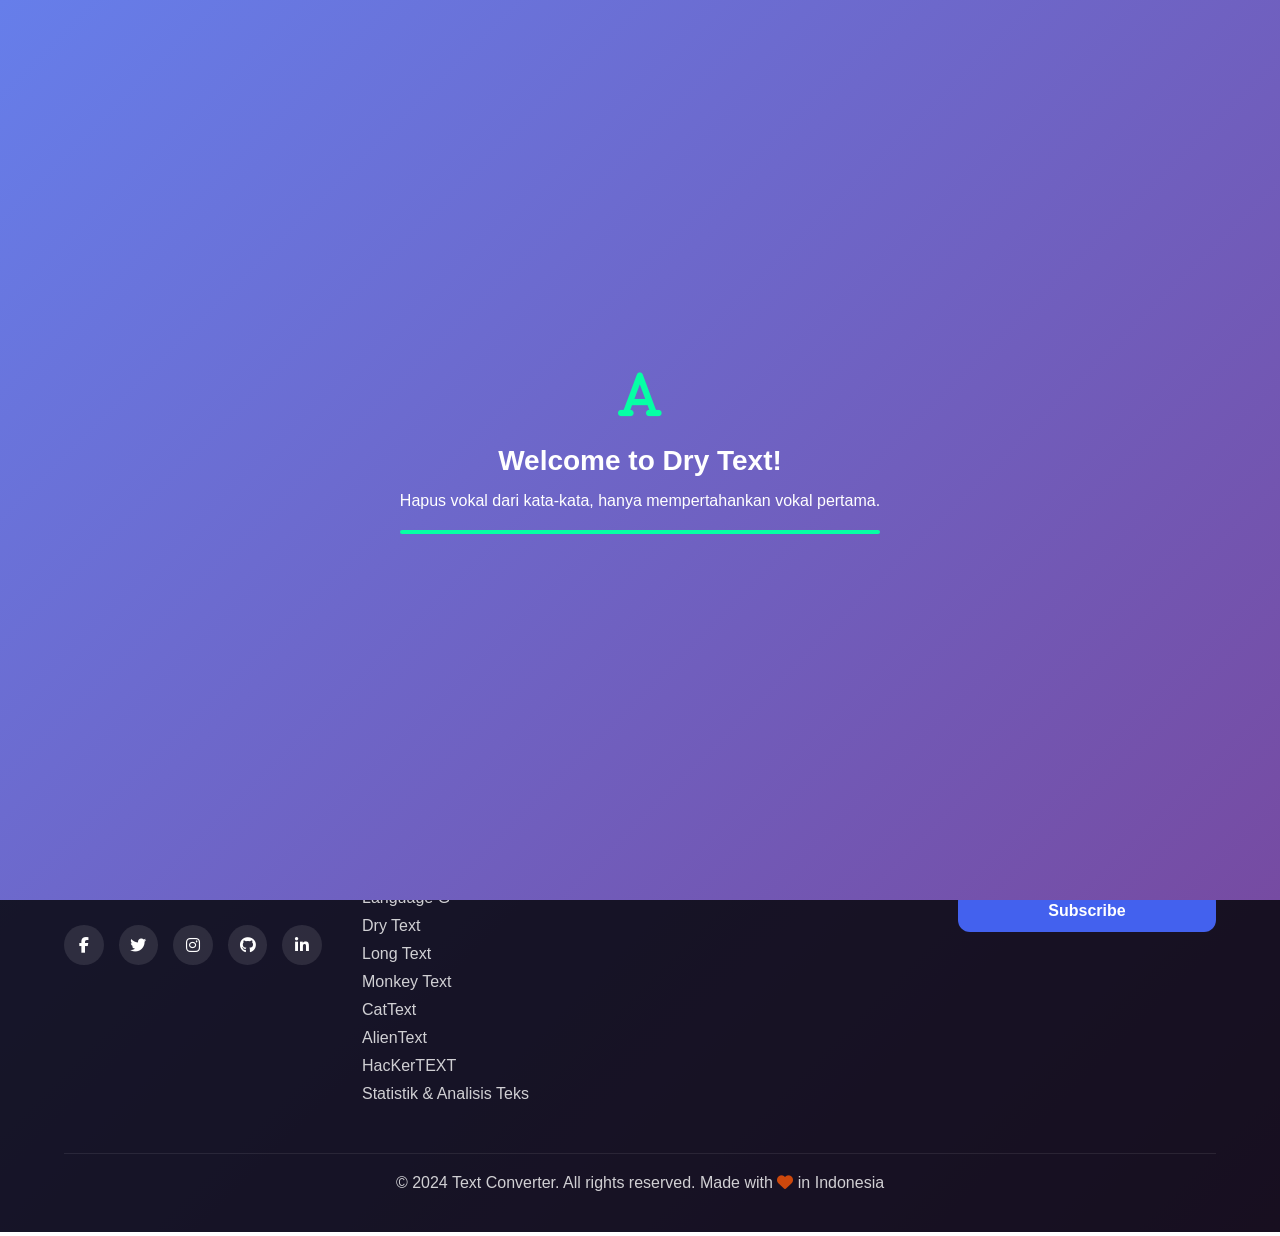
==== commit 3e9cdd1e: "Update index.html" ====
--- a/DryText/index.html
+++ b/DryText/index.html
@@ -5,43 +5,101 @@
   <meta name="viewport" content="width=device-width, initial-scale=1.0" />
   <title>Dry Text Improved</title>
   <link rel="stylesheet" href="https://cdnjs.cloudflare.com/ajax/libs/font-awesome/6.4.0/css/all.min.css">
-  
-  <!-- Panggil CSS utama dari root agar konsisten, lalu timpa dengan style khusus halaman ini jika perlu -->
+  <!-- Hubungkan ke CSS Utama -->
   <link rel="stylesheet" href="../style.css">
   
   <style>
-    /* Variabel CSS (Duplikat dari style.css agar standalone, atau hapus jika style.css sudah lengkap) */
-    :root {
-      --primary-color: #4361ee;
-      --secondary-color: #3f37c9;
-      --accent-color: #f72585;
-      --success-color: #06ffa5;
-      --warning-color: #ffbe0b;
-      --danger-color: #fb5607;
-      --light-color: #f8f9fa;
-      --dark-color: #212529;
-      --gray-color: #6c757d;
-      --border-radius: 12px;
-      --transition: all 0.3s ease;
-    }
-
+    /* Style Dasar Body */
     body {
-      font-family: 'Segoe UI', Tahoma, Geneva, Verdana, sans-serif;
+      display: flex;
+      flex-direction: column;
+      align-items: center;
+      min-height: 100vh;
+      padding: 0;
+      margin: 0;
       background: linear-gradient(135deg, #667eea 0%, #764ba2 100%);
-      min-height: 100vh;
-      display: flex;
-      flex-direction: column; /* Agar header dan content terpisah */
-      align-items: center;
-      padding: 0; /* Hapus padding body, container akan handle */
       transition: var(--transition);
     }
-
     body.dark-mode {
       background: linear-gradient(135deg, #1a1a2e 0%, #16213e 100%);
     }
 
-    /* Kontainer Utama Aplikasi DryText */
-    .app-container {
+    /* === FLOATING TOKEN BAR (Pengganti Header Besar) === */
+    .floating-bar {
+      position: fixed;
+      top: 15px;
+      right: 15px;
+      display: flex;
+      align-items: center;
+      gap: 10px;
+      background: rgba(255, 255, 255, 0.95);
+      backdrop-filter: blur(10px);
+      padding: 8px 15px;
+      border-radius: 50px;
+      box-shadow: 0 4px 15px rgba(0,0,0,0.1);
+      z-index: 1000;
+      transition: var(--transition);
+    }
+    body.dark-mode .floating-bar {
+      background: rgba(30, 30, 46, 0.95);
+    }
+
+    /* Back Button */
+    .back-btn {
+      text-decoration: none;
+      color: var(--primary-color);
+      font-weight: 600;
+      font-size: 14px;
+      display: flex;
+      align-items: center;
+      gap: 5px;
+      margin-right: 10px;
+      padding-right: 10px;
+      border-right: 1px solid #ddd;
+    }
+    body.dark-mode .back-btn { border-color: rgba(255,255,255,0.2); color: var(--success-color); }
+    .back-btn:hover { opacity: 0.8; }
+
+    /* Token Display Compact */
+    .token-display-compact {
+      display: flex;
+      align-items: center;
+      gap: 6px;
+      font-size: 14px;
+      font-weight: 600;
+      color: var(--primary-color);
+    }
+    body.dark-mode .token-display-compact { color: var(--success-color); }
+    
+    /* Sembunyikan elemen navigasi besar tapi pertahankan ID untuk JS */
+    #navLinks {
+      display: none; /* Sembunyikan menu navigasi */
+    }
+    .mobile-menu-toggle {
+      display: none; /* Sembunyikan hamburger menu */
+    }
+    /* Pastikan User Menu tampil benar di bar kecil */
+    #loginContainer {
+      position: relative;
+      display: flex;
+      align-items: center;
+    }
+    .login-btn {
+      padding: 6px 12px;
+      font-size: 12px;
+      border-radius: 20px;
+    }
+    .user-menu {
+      position: relative;
+    }
+    .user-dropdown {
+      top: 45px;
+      right: 0;
+      width: 150px;
+    }
+
+    /* Kontainer Utama */
+    .container {
       background: rgba(255, 255, 255, 0.95);
       backdrop-filter: blur(10px);
       border-radius: var(--border-radius);
@@ -49,28 +107,24 @@
       max-width: 600px;
       box-shadow: 0 8px 32px rgba(0, 0, 0, 0.1);
       padding: 25px;
-      margin: 80px auto 20px auto; /* Margin atas untuk header */
+      margin: 80px 20px 20px 20px; /* Margin atas untuk floating bar */
       transition: var(--transition);
       position: relative;
       overflow: hidden;
     }
-
-    body.dark-mode .app-container {
+    body.dark-mode .container {
       background: rgba(30, 30, 46, 0.95);
       color: #f8f9fa;
     }
-
-    .app-container::before {
+    .container::before {
       content: '';
       position: absolute;
-      top: 0;
-      left: 0;
-      right: 0;
+      top: 0; left: 0; right: 0;
       height: 5px;
       background: linear-gradient(90deg, var(--primary-color), var(--accent-color));
     }
 
-    /* Header Kecil di dalam container (Judul Halaman) */
+    /* Header Halaman (Judul) */
     .page-header {
       display: flex;
       justify-content: space-between;
@@ -79,21 +133,12 @@
       border-bottom: 1px solid #eee;
       padding-bottom: 10px;
     }
-    body.dark-mode .page-header {
-        border-color: rgba(255,255,255,0.1);
-    }
-
-    .page-title {
-      color: var(--primary-color);
-      font-size: 24px;
-      font-weight: 700;
-    }
-
-    body.dark-mode .page-title {
-      color: var(--success-color);
-    }
-
-    /* Style Khusus DryText (Pertahankan dari kode asli) */
+    body.dark-mode .page-header { border-color: rgba(255,255,255,0.1); }
+    h2 { color: var(--primary-color); font-size: 24px; font-weight: 700; margin: 0; }
+    body.dark-mode h2 { color: var(--success-color); }
+    .subtitle { font-size: 13px; color: var(--gray-color); margin-top: 5px; }
+
+    /* Style Elemen Form */
     .input-group { margin-bottom: 15px; }
     label { display: block; margin-bottom: 6px; font-weight: 600; font-size: 14px; }
     body.dark-mode label { color: #f8f9fa; }
@@ -111,6 +156,7 @@
     }
     textarea { resize: vertical; min-height: 80px; }
 
+    /* Tombol */
     .button-group { display: flex; gap: 8px; margin-top: 12px; flex-wrap: wrap; }
     button {
       padding: 10px 15px; border: none; border-radius: var(--border-radius);
@@ -118,15 +164,14 @@
       display: flex; align-items: center; justify-content: center; gap: 6px;
     }
     .primary-btn { background: var(--primary-color); color: white; flex: 1; }
-    .primary-btn:hover { background: var(--secondary-color); transform: translateY(-2px); }
+    .secondary-btn { background: var(--light-color); color: var(--dark-color); }
+    body.dark-mode .secondary-btn { background: rgba(255, 255, 255, 0.1); color: #f8f9fa; }
     .copy-btn { background: var(--success-color); color: var(--dark-color); }
     .clear-btn { background: var(--danger-color); color: white; }
+    .share-btn { background: var(--accent-color); color: white; }
     .hidden { display: none !important; }
 
-    .result-container { position: relative; margin-bottom: 15px; }
-    .char-count { position: absolute; bottom: -18px; right: 0; font-size: 11px; color: var(--gray-color); }
-
-    /* Intro Screen Styles */
+    /* Intro Screen */
     .intro-overlay {
       position: fixed; top: 0; left: 0; width: 100%; height: 100%;
       background: linear-gradient(135deg, #667eea 0%, #764ba2 100%);
@@ -139,21 +184,77 @@
     .intro-icon { font-size: 50px; margin-bottom: 20px; color: var(--success-color); }
     .intro-progress { width: 100%; height: 4px; background: rgba(255, 255, 255, 0.2); border-radius: 2px; overflow: hidden; margin-top: 20px; }
     .intro-progress-bar { height: 100%; background: var(--success-color); width: 0; animation: progressAnimation 2s ease forwards; }
-
     @keyframes fadeInScale { from { opacity: 0; transform: scale(0.8); } to { opacity: 1; transform: scale(1); } }
     @keyframes progressAnimation { to { width: 100%; } }
 
-    /* Notification style dari style.css utama sudah ada, tapi kita tambahkan local jika perlu */
-    .notification {
-      position: fixed; bottom: 20px; right: 20px; background: var(--success-color);
-      color: var(--dark-color); padding: 12px 18px; border-radius: var(--border-radius);
-      box-shadow: 0 4px 12px rgba(0, 0, 0, 0.15); z-index: 10000; opacity: 0;
-      transform: translateY(20px); transition: var(--transition); display: flex; align-items: center; gap: 8px;
-    }
-    .notification.show { opacity: 1; transform: translateY(0); }
-
+    /* Tabs & Others */
+    .tabs { display: flex; margin-bottom: 15px; border-bottom: 1px solid #ddd; }
+    body.dark-mode .tabs { border-color: rgba(255, 255, 255, 0.2); }
+    .tab { padding: 8px 12px; cursor: pointer; font-weight: 600; color: var(--gray-color); border-bottom: 2px solid transparent; transition: var(--transition); font-size: 14px; }
+    .tab.active { color: var(--primary-color); border-bottom-color: var(--primary-color); }
+    body.dark-mode .tab.active { color: var(--success-color); border-bottom-color: var(--success-color); }
+    .tab-content { display: none; }
+    .tab-content.active { display: block; }
+
+    .history-container { max-height: 200px; overflow-y: auto; margin-top: 12px; }
+    .history-item { padding: 10px; border-radius: var(--border-radius); margin-bottom: 8px; background: var(--light-color); cursor: pointer; transition: var(--transition); display: flex; justify-content: space-between; align-items: center; }
+    body.dark-mode .history-item { background: rgba(255, 255, 255, 0.1); }
+    .history-item:hover { transform: translateX(5px); background: #e9ecef; }
+    body.dark-mode .history-item:hover { background: rgba(255, 255, 255, 0.2); }
+    .history-text { flex: 1; white-space: nowrap; overflow: hidden; text-overflow: ellipsis; font-size: 14px; }
+    .history-result { font-weight: 600; color: var(--primary-color); margin-left: 8px; font-size: 14px; }
+    body.dark-mode .history-result { color: var(--success-color); }
+    .delete-history { background: none; border: none; color: var(--danger-color); cursor: pointer; padding: 5px; margin-left: 8px; }
+
+    .mode-selector { display: flex; gap: 8px; margin-bottom: 12px; }
+    .mode-option { flex: 1; padding: 8px; text-align: center; border-radius: var(--border-radius); background: var(--light-color); cursor: pointer; transition: var(--transition); font-size: 13px; }
+    .mode-option.active { background: var(--primary-color); color: white; }
+    body.dark-mode .mode-option { background: rgba(255, 255, 255, 0.1); }
+    body.dark-mode .mode-option.active { background: var(--success-color); color: var(--dark-color); }
+
+    .info-section { background: rgba(67, 97, 238, 0.05); padding: 12px; border-radius: var(--border-radius); margin-top: 15px; font-size: 13px; }
+    body.dark-mode .info-section { background: rgba(255, 255, 255, 0.05); color: #f8f9fa; }
+    .info-title { font-weight: 600; margin-bottom: 8px; color: var(--primary-color); font-size: 14px; }
+    body.dark-mode .info-title { color: var(--success-color); }
+
+    .template-container { display: flex; flex-wrap: wrap; gap: 8px; margin-top: 10px; }
+    .template-item { padding: 6px 10px; background: var(--light-color); border-radius: 20px; font-size: 12px; cursor: pointer; transition: var(--transition); display: flex; align-items: center; gap: 5px; }
+    body.dark-mode .template-item { background: rgba(255, 255, 255, 0.1); }
+    .template-item:hover { background: var(--primary-color); color: white; }
+
+    .stats-container { display: grid; grid-template-columns: repeat(2, 1fr); gap: 10px; margin-top: 15px; }
+    .stat-card { background: var(--light-color); padding: 10px; border-radius: var(--border-radius); text-align: center; }
+    body.dark-mode .stat-card { background: rgba(255, 255, 255, 0.1); }
+    .stat-value { font-size: 18px; font-weight: 700; color: var(--primary-color); }
+    body.dark-mode .stat-value { color: var(--success-color); }
+    .stat-label { font-size: 11px; color: var(--gray-color); margin-top: 3px; }
+
+    .share-options { position: absolute; top: 100%; right: 0; background: white; border-radius: var(--border-radius); box-shadow: 0 4px 12px rgba(0, 0, 0, 0.15); padding: 10px; z-index: 100; display: none; }
+    body.dark-mode .share-options { background: var(--dark-color); }
+    .share-options.show { display: block; }
+    .share-option { display: flex; align-items: center; gap: 8px; padding: 8px; cursor: pointer; border-radius: 6px; transition: var(--transition); }
+    .share-option:hover { background: var(--light-color); }
+    body.dark-mode .share-option:hover { background: rgba(255, 255, 255, 0.1); }
+
+    .presentation-mode { position: fixed; top: 0; left: 0; width: 100%; height: 100%; background: var(--dark-color); color: white; display: none; flex-direction: column; justify-content: center; align-items: center; z-index: 9999; padding: 20px; }
+    .presentation-mode.active { display: flex; }
+    .presentation-content { max-width: 800px; width: 100%; text-align: center; }
+    .presentation-output { font-size: 3rem; margin-bottom: 20px; word-break: break-all; }
+    .presentation-input { font-size: 1.5rem; margin-bottom: 30px; opacity: 0.8; }
+    .presentation-close { position: absolute; top: 20px; right: 20px; background: none; border: none; color: white; font-size: 24px; cursor: pointer; }
+
+    /* Penyesuaian Mobile */
     @media (max-width: 768px) {
-        .app-container { margin: 70px 10px 20px 10px; padding: 15px; }
+      .floating-bar {
+        top: 10px;
+        right: 10px;
+        padding: 6px 10px;
+      }
+      .back-btn span { display: none; } /* Sembunyikan teks di mobile */
+      .back-btn { margin-right: 5px; padding-right: 5px; }
+      
+      .container { margin: 70px 10px 20px 10px; padding: 15px; }
+      .stats-container { grid-template-columns: 1fr; }
     }
   </style>
 </head>
@@ -169,99 +270,209 @@
     </div>
   </div>
 
-  <!-- Header Navigation (Sama dengan index.html utama) -->
-  <header>
-    <nav>
-      <a href="../index.html" class="logo">
-        <i class="fas fa-magic"></i> Text Converter
-      </a>
-      <ul class="nav-links" id="navLinks">
-        <li><a href="../index.html#home">Home</a></li>
-        <li><a href="../index.html#features">Features</a></li>
-        <li><a href="../index.html#faq">FAQ</a></li>
-        <li>
-          <div class="token-display">
-            <i class="fas fa-coins token-icon"></i>
-            <span class="token-count" id="tokenCount">50</span>
-            <span class="token-reset" id="tokenReset">3:00:00</span>
-          </div>
-        </li>
-        <li>
-          <button class="theme-toggle" id="themeToggle" title="Toggle Dark Mode">
-            <i class="fas fa-moon"></i>
-          </button>
-        </li>
-        <li id="loginContainer">
-          <button class="login-btn" id="loginBtn" onclick="openLoginModal()">
-            <i class="fas fa-sign-in-alt"></i> Login
-          </button>
-          <div class="user-menu" id="userMenu" style="display: none;">
-            <div class="user-avatar" id="userAvatar" onclick="toggleUserDropdown()">U</div>
-            <div class="user-dropdown" id="userDropdown">
-              <a href="#"><i class="fas fa-user"></i> Profile</a>
-              <a href="#"><i class="fas fa-cog"></i> Settings</a>
-              <a href="#" onclick="logout()"><i class="fas fa-sign-out-alt"></i> Logout</a>
-            </div>
-          </div>
-        </li>
-      </ul>
-      <button class="mobile-menu-toggle" id="mobileMenuToggle">
-        <i class="fas fa-bars"></i>
+  <!-- Floating Token Bar (Pengganti Header) -->
+  <div class="floating-bar">
+    <a href="../index.html" class="back-btn"><i class="fas fa-arrow-left"></i> <span>Home</span></a>
+    
+    <!-- Elemen ini diperlukan script.js, jadi kita pertahankan tapi sembunyikan/hide jika perlu. 
+         Tapi untuk UX, kita tampilkan Token di sini. -->
+    <div class="token-display-compact">
+      <i class="fas fa-coins"></i>
+      <span id="tokenCount">50</span>
+      <span id="tokenReset" style="font-size:10px; opacity:0.7;">3:00</span>
+    </div>
+
+    <!-- Theme Toggle -->
+    <button class="theme-toggle" id="themeToggle" title="Toggle Dark Mode">
+      <i class="fas fa-moon"></i>
+    </button>
+
+    <!-- Login/User -->
+    <div id="loginContainer">
+      <button class="login-btn" id="loginBtn" onclick="openLoginModal()">
+        <i class="fas fa-sign-in-alt"></i> Login
       </button>
-    </nav>
-  </header>
-
-  <!-- Konten Khusus Dry Text -->
-  <div class="app-container">
+      <div class="user-menu" id="userMenu" style="display: none;">
+        <div class="user-avatar" id="userAvatar" onclick="toggleUserDropdown()">U</div>
+        <div class="user-dropdown" id="userDropdown">
+          <a href="#"><i class="fas fa-user"></i> Profile</a>
+          <a href="#"><i class="fas fa-cog"></i> Settings</a>
+          <a href="#" onclick="logout()"><i class="fas fa-sign-out-alt"></i> Logout</a>
+        </div>
+      </div>
+    </div>
+
+    <!-- Hidden elements for script.js compatibility -->
+    <ul class="nav-links" id="navLinks" style="display:none;"></ul>
+    <button class="mobile-menu-toggle" id="mobileMenuToggle" style="display:none;"></button>
+  </div>
+
+  <!-- Konten Utama Dry Text -->
+  <div class="container">
     <div class="page-header">
-        <h2 class="page-title">Dry Text Tool</h2>
-        <span style="font-size: 12px; color: var(--gray-color);">Keep first vowel only</span>
-    </div>
-
-    <div class="input-group">
-      <label for="inputText">Enter text:</label>
-      <input id="inputText" placeholder="Type here..." oninput="runDry()" />
-    </div>
-
-    <div class="input-group">
-      <label for="output">Result:</label>
-      <div class="result-container">
-        <textarea id="output" rows="4" readonly></textarea>
-        <div class="char-count" id="charCount">0 characters</div>
-      </div>
+      <div>
+        <h2>Dry Text Tool</h2>
+        <p class="subtitle">Hapus vokal, simpan vokal pertama.</p>
+      </div>
+    </div>
+
+    <div class="tabs">
+      <div class="tab active" data-tab="converter">Converter</div>
+      <div class="tab" data-tab="history">History</div>
+      <div class="tab" data-tab="templates">Templates</div>
+      <div class="tab" data-tab="stats">Stats</div>
+    </div>
+
+    <div class="tab-content active" id="converter">
+      <div class="input-group">
+        <label for="inputText">Enter text:</label>
+        <input id="inputText" placeholder="Type here..." oninput="runDry()" />
+        <p style="font-size:12px;color:#666;margin-top:4px;">Contoh: hello world</p>
+      </div>
+
+      <div class="input-group">
+        <label>Mode:</label>
+        <div class="mode-selector">
+          <div class="mode-option active" data-mode="standard">Standard</div>
+          <div class="mode-option" data-mode="aggressive">Aggressive</div>
+          <div class="mode-option" data-mode="preserve">Preserve</div>
+        </div>
+      </div>
+
+      <div class="input-group">
+        <label for="output">Result:</label>
+        <div class="result-container">
+          <textarea id="output" rows="4" readonly></textarea>
+          <div class="char-count" id="charCount">0 characters</div>
+        </div>
+        <div class="button-group">
+          <button id="copyBtn" class="copy-btn hidden" onclick="copyResult()"><i class="fas fa-copy"></i> Copy</button>
+          <button id="shareBtn" class="share-btn hidden" onclick="toggleShareOptions()"><i class="fas fa-share"></i> Share</button>
+          <button id="presentBtn" class="secondary-btn hidden" onclick="openPresentationMode()"><i class="fas fa-expand"></i> Present</button>
+          <button id="clearBtn" class="clear-btn hidden" onclick="clearText()"><i class="fas fa-trash"></i> Clear</button>
+        </div>
+        <div class="share-options" id="shareOptions">
+          <div class="share-option" onclick="shareToSocial('twitter')"><i class="fab fa-twitter"></i> Twitter</div>
+          <div class="share-option" onclick="shareToSocial('facebook')"><i class="fab fa-facebook"></i> Facebook</div>
+          <div class="share-option" onclick="shareToSocial('whatsapp')"><i class="fab fa-whatsapp"></i> WhatsApp</div>
+          <div class="share-option" onclick="downloadAsFile()"><i class="fas fa-download"></i> Download</div>
+        </div>
+      </div>
+
+      <div id="mappingBreakdown" class="info-section hidden"></div>
+      <div id="translation" class="info-section hidden" style="border-left-color: var(--accent-color);">
+        <strong>Original Text:</strong>
+        <div id="translationText"></div>
+      </div>
+    </div>
+
+    <div class="tab-content" id="history">
       <div class="button-group">
-        <button id="copyBtn" class="copy-btn hidden" onclick="copyResult()">
-          <i class="fas fa-copy"></i> Copy
-        </button>
-        <button id="clearBtn" class="clear-btn hidden" onclick="clearText()">
-          <i class="fas fa-trash"></i> Clear
-        </button>
-      </div>
+        <button class="clear-btn" onclick="clearHistory()"><i class="fas fa-trash"></i> Clear</button>
+        <button class="secondary-btn" onclick="exportHistory()"><i class="fas fa-download"></i> Export</button>
+      </div>
+      <div class="history-container" id="historyContainer"></div>
+    </div>
+
+    <div class="tab-content" id="templates">
+      <div class="input-group">
+        <label>Quick Templates:</label>
+        <div class="template-container" id="templateContainer"></div>
+      </div>
+      <div class="input-group">
+        <label>Add New Template:</label>
+        <div style="display:flex;gap:8px;">
+          <input type="text" id="newTemplateText" placeholder="Text here..." style="flex:1">
+          <button class="primary-btn" onclick="addTemplate()" style="flex:0 0 auto;"><i class="fas fa-plus"></i></button>
+        </div>
+      </div>
+    </div>
+
+    <div class="tab-content" id="stats">
+      <div class="stats-container">
+        <div class="stat-card"><div class="stat-value" id="totalConversions">0</div><div class="stat-label">Conversions</div></div>
+        <div class="stat-card"><div class="stat-value" id="totalCharacters">0</div><div class="stat-label">Characters</div></div>
+        <div class="stat-card"><div class="stat-value" id="vowelsRemoved">0</div><div class="stat-label">Vowels Removed</div></div>
+        <div class="stat-card"><div class="stat-value" id="favoriteMode">Standard</div><div class="stat-label">Favorite Mode</div></div>
+      </div>
+    </div>
+    
+    <div class="info-section">
+      <div class="info-title">How it works:</div>
+      <div>Standard: Keeps first vowel. Aggressive: Removes all vowels. Preserve: Only long words (5+ chars).</div>
     </div>
   </div>
 
-  <!-- Login Modal (Harus ada agar script.js bisa membukanya) -->
+  <!-- Footer -->
+  <footer id="contact" style="margin-top: 20px; width: 100%;">
+    <div class="footer-content">
+      <div class="footer-section">
+        <h3>About Us</h3>
+        <p>We provide powerful text conversion tools to help you transform your text in creative ways. Our tools are designed to be simple, fast, and effective.</p>
+        <div class="social-links">
+          <a href="https://facebook.com" target="_blank" class="social-link"><i class="fab fa-facebook-f"></i></a>
+          <a href="https://twitter.com" target="_blank" class="social-link"><i class="fab fa-twitter"></i></a>
+          <a href="https://instagram.com" target="_blank" class="social-link"><i class="fab fa-instagram"></i></a>
+          <a href="https://github.com" target="_blank" class="social-link"><i class="fab fa-github"></i></a>
+          <a href="https://linkedin.com" target="_blank" class="social-link"><i class="fab fa-linkedin-in"></i></a>
+        </div>
+      </div>
+
+      <div class="footer-section">
+        <h3>Quick Links</h3>
+        <ul class="footer-links">
+          <li><a href="../index.html#home">Home</a></li>
+          <li><a href="../index.html#features">Features</a></li>
+          <li><a href="../index.html#faq">FAQ</a></li>
+          <!-- Updated Footer Links with ../ -->
+          <li><a href="../TextToNumber/index.html">Text to Number</a></li>
+          <li><a href="../Text-G/index.html">Language G</a></li>
+          <li><a href="../DryText/index.html">Dry Text</a></li>
+          <li><a href="../TextLong/index.html">Long Text</a></li>
+          <li><a href="../TextMonkey/index.html">Monkey Text</a></li>
+          <li><a href="../CatText/index.html">CatText</a></li>
+          <li><a href="../AlienText/index.html">AlienText</a></li>
+          <li><a href="../HackerText/index.html">HacKerTEXT</a></li>
+          <li><a href="../Statistik-Teks/index.html">Statistik & Analisis Teks</a></li>
+        </ul>
+      </div>
+
+      <div class="footer-section">
+        <h3>Contact Info</h3>
+        <p><i class="fas fa-envelope"></i> info@textconverter.com</p>
+        <p><i class="fas fa-phone"></i> +62 812-3456-7890</p>
+        <p><i class="fas fa-map-marker-alt"></i> Jakarta, Indonesia</p>
+      </div>
+
+      <div class="footer-section">
+        <h3>Newsletter</h3>
+        <p>Subscribe to get updates on new features and tools</p>
+        <form onsubmit="subscribeNewsletter(event)" style="margin-top: 15px;">
+          <input type="email" placeholder="Your email" required style="padding: 10px; border-radius: 8px; border: none; width: 100%; margin-bottom: 10px;">
+          <button type="submit" class="btn btn-primary" style="width: 100%;">Subscribe</button>
+        </form>
+      </div>
+    </div>
+
+    <div class="footer-bottom">
+      <p>&copy; 2024 Text Converter. All rights reserved. Made with <i class="fas fa-heart" style="color: var(--danger-color);"></i> in Indonesia</p>
+    </div>
+  </footer>
+
+  <!-- Login Modal -->
   <div class="modal" id="loginModal">
     <div class="modal-content">
       <button class="modal-close" onclick="closeLoginModal()"><i class="fas fa-times"></i></button>
       <h2 class="modal-title">Login</h2>
       <form id="loginForm" onsubmit="handleLogin(event)">
-        <div class="form-group">
-          <label for="email">Email</label>
-          <input type="email" id="email" required>
-        </div>
-        <div class="form-group">
-          <label for="password">Password</label>
-          <input type="password" id="password" required>
-        </div>
+        <div class="form-group"><label for="email">Email</label><input type="email" id="email" required></div>
+        <div class="form-group"><label for="password">Password</label><input type="password" id="password" required></div>
         <div class="form-buttons">
           <button type="submit" class="btn-login">Login</button>
           <button type="button" class="btn-cancel" onclick="closeLoginModal()">Cancel</button>
         </div>
       </form>
-      <div class="switch-form">
-        Don't have an account? <a href="#" onclick="switchToRegister()">Register</a>
-      </div>
+      <div class="switch-form">Don't have an account? <a href="#" onclick="switchToRegister()">Register</a></div>
     </div>
   </div>
 
@@ -271,30 +482,16 @@
       <button class="modal-close" onclick="closeRegisterModal()"><i class="fas fa-times"></i></button>
       <h2 class="modal-title">Register</h2>
       <form id="registerForm" onsubmit="handleRegister(event)">
-        <div class="form-group">
-          <label for="regName">Name</label>
-          <input type="text" id="regName" required>
-        </div>
-        <div class="form-group">
-          <label for="regEmail">Email</label>
-          <input type="email" id="regEmail" required>
-        </div>
-        <div class="form-group">
-          <label for="regPassword">Password</label>
-          <input type="password" id="regPassword" required>
-        </div>
-        <div class="form-group">
-          <label for="regConfirmPassword">Confirm Password</label>
-          <input type="password" id="regConfirmPassword" required>
-        </div>
+        <div class="form-group"><label for="regName">Name</label><input type="text" id="regName" required></div>
+        <div class="form-group"><label for="regEmail">Email</label><input type="email" id="regEmail" required></div>
+        <div class="form-group"><label for="regPassword">Password</label><input type="password" id="regPassword" required></div>
+        <div class="form-group"><label for="regConfirmPassword">Confirm Password</label><input type="password" id="regConfirmPassword" required></div>
         <div class="form-buttons">
           <button type="submit" class="btn-login">Register</button>
           <button type="button" class="btn-cancel" onclick="closeRegisterModal()">Cancel</button>
         </div>
       </form>
-      <div class="switch-form">
-        Already have an account? <a href="#" onclick="switchToLogin()">Login</a>
-      </div>
+      <div class="switch-form">Already have an account? <a href="#" onclick="switchToLogin()">Login</a></div>
     </div>
   </div>
 
@@ -304,35 +501,96 @@
     <span id="notificationText">Success!</span>
   </div>
 
-  <!-- Panggil Script Utama dari Root -->
+  <!-- Presentation Mode -->
+  <div class="presentation-mode" id="presentationMode">
+    <button class="presentation-close" onclick="closePresentationMode()"><i class="fas fa-times"></i></button>
+    <div class="presentation-content">
+      <div class="presentation-output" id="presentationOutput"></div>
+      <div class="presentation-input" id="presentationInput"></div>
+    </div>
+  </div>
+
+  <!-- Hubungkan ke Script Utama -->
   <script src="../script.js"></script>
 
   <!-- Script Khusus Dry Text -->
   <script>
-    // Inisialisasi Dry Text
+    // Variabel lokal Dry Text
+    let templates = JSON.parse(localStorage.getItem('dryTemplates')) || [
+      { text: "hello world", result: "hll wrld" },
+      { text: "programming is fun", result: "prgrmmng s fn" }
+    ];
+    let stats = JSON.parse(localStorage.getItem('dryStats')) || {
+      totalConversions: 0, totalCharacters: 0, vowelsRemoved: 0,
+      modeUsage: { standard: 0, aggressive: 0, preserve: 0 }
+    };
+    let currentMode = 'standard';
+    let conversionHistory = JSON.parse(localStorage.getItem('dryConversionHistory')) || [];
+
+    // Inisialisasi
     document.addEventListener('DOMContentLoaded', function() {
-      // Sembunyikan intro setelah 2.5 detik
+      // Intro Screen
       setTimeout(() => {
         const intro = document.getElementById('introOverlay');
-        if (intro) {
-          intro.style.opacity = '0';
-          setTimeout(() => { intro.style.display = 'none'; }, 500);
+        if(intro) {
+            intro.style.opacity = '0';
+            setTimeout(() => intro.style.display = 'none', 500);
         }
       }, 2500);
+
+      loadHistory();
+      loadTemplates();
+      updateStats();
+
+      // Event Listener Tabs
+      document.querySelectorAll('.tab').forEach(tab => {
+        tab.addEventListener('click', function() {
+          document.querySelectorAll('.tab').forEach(t => t.classList.remove('active'));
+          document.querySelectorAll('.tab-content').forEach(c => c.classList.remove('active'));
+          this.classList.add('active');
+          document.getElementById(this.dataset.tab).classList.add('active');
+        });
+      });
+
+      // Event Listener Mode
+      document.querySelectorAll('[data-mode]').forEach(option => {
+        option.addEventListener('click', function() {
+          document.querySelectorAll('[data-mode]').forEach(o => o.classList.remove('active'));
+          this.classList.add('active');
+          currentMode = this.dataset.mode;
+          runDry();
+        });
+      });
+      
+      // Close share options on outside click
+      document.addEventListener('click', function(e) {
+        const shareOptions = document.getElementById('shareOptions');
+        if (shareOptions && !shareOptions.contains(e.target) && e.target.id !== 'shareBtn') {
+          shareOptions.classList.remove('show');
+        }
+      });
     });
 
     function dryKeepFirstVowel(text) {
-      // Logika Standard: Hapus vokal kecuali vokal pertama di setiap kata
-      return text.replace(/\b(\w)(\w*)\b/g, (match, firstChar, rest) => {
-        const vowelMatch = rest.match(/[aeiouAEIOU]/);
-        if (!vowelMatch) return match;
-        
-        const firstVowelIndex = vowelMatch.index;
-        const before = rest.slice(0, firstVowelIndex + 1);
-        const after = rest.slice(firstVowelIndex + 1).replace(/[aeiouAEIOU]/g, "");
-        
-        return firstChar + before + after;
-      });
+      if (!text) return "";
+      switch (currentMode) {
+        case 'aggressive':
+          return text.replace(/[aeiouAEIOU]/g, "");
+        case 'preserve':
+          return text.replace(/\b(\w{5,})\b/g, (match) => {
+            const vowelMatch = match.match(/[aeiouAEIOU]/);
+            if (!vowelMatch) return match;
+            const idx = vowelMatch.index;
+            return match.slice(0, idx + 1) + match.slice(idx + 1).replace(/[aeiouAEIOU]/g, "");
+          });
+        default: // standard
+          return text.replace(/\b(\w)(\w*)\b/g, (match, firstChar, rest) => {
+            const vowelMatch = rest.match(/[aeiouAEIOU]/);
+            if (!vowelMatch) return match;
+            const idx = vowelMatch.index;
+            return firstChar + rest.slice(0, idx + 1) + rest.slice(idx + 1).replace(/[aeiouAEIOU]/g, "");
+          });
+      }
     }
 
     function runDry() {
@@ -341,16 +599,19 @@
       document.getElementById("output").value = result;
       document.getElementById("charCount").textContent = `${result.length} characters`;
       
+      const btns = ["copyBtn", "shareBtn", "presentBtn", "clearBtn", "mappingBreakdown", "translation"];
+      
       if (text) {
-        document.getElementById("copyBtn").classList.remove("hidden");
-        document.getElementById("clearBtn").classList.remove("hidden");
+        btns.forEach(id => document.getElementById(id).classList.remove("hidden"));
         
-        // Hitung statistik (opsional, hanya display)
         const vowelsRemoved = (text.match(/[aeiouAEIOU]/g) || []).length - (result.match(/[aeiouAEIOU]/g) || []).length;
-        // console.log(`Removed ${vowelsRemoved} vowels`);
+        document.getElementById("mappingBreakdown").innerHTML = `<strong>Rincian:</strong> ${vowelsRemoved} vowel(s) removed`;
+        document.getElementById("translationText").textContent = text;
+        
+        addToHistory(text, result);
+        updateConversionStats(text, result);
       } else {
-        document.getElementById("copyBtn").classList.add("hidden");
-        document.getElementById("clearBtn").classList.add("hidden");
+        btns.forEach(id => document.getElementById(id).classList.add("hidden"));
       }
     }
     
@@ -358,16 +619,148 @@
       const output = document.getElementById("output");
       output.select();
       document.execCommand("copy");
-      showNotification("Copied to clipboard!");
+      if(typeof showNotification === 'function') showNotification("Copied!");
+      else {
+          const n = document.getElementById("notification");
+          document.getElementById("notificationText").innerText = "Copied!";
+          n.classList.add("show");
+          setTimeout(() => n.classList.remove("show"), 2000);
+      }
     }
     
     function clearText() {
       document.getElementById("inputText").value = "";
-      document.getElementById("output").value = "";
-      document.getElementById("charCount").textContent = "0 characters";
-      document.getElementById("copyBtn").classList.add("hidden");
-      document.getElementById("clearBtn").classList.add("hidden");
+      runDry();
+    }
+    
+    // History Functions
+    function addToHistory(original, converted) {
+      const exists = conversionHistory.some(item => item.original === original && item.converted === converted);
+      if (!exists) {
+        conversionHistory.unshift({ original, converted, timestamp: new Date().toISOString() });
+        if (conversionHistory.length > 20) conversionHistory = conversionHistory.slice(0, 20);
+        localStorage.setItem('dryConversionHistory', JSON.stringify(conversionHistory));
+        loadHistory();
+      }
+    }
+    
+    function loadHistory() {
+      const container = document.getElementById('historyContainer');
+      if (!conversionHistory.length) { container.innerHTML = '<p style="text-align:center; color:#666;">No history</p>'; return; }
+      
+      container.innerHTML = conversionHistory.map((item, index) => `
+        <div class="history-item" onclick="useHistoryItem(${index})">
+          <div class="history-text">${item.original}</div>
+          <div class="history-result">${item.converted}</div>
+          <button class="delete-history" onclick="event.stopPropagation(); deleteHistoryItem(${index})"><i class="fas fa-times"></i></button>
+        </div>
+      `).join('');
+    }
+
+    function useHistoryItem(index) {
+        const item = conversionHistory[index];
+        document.getElementById('inputText').value = item.original;
+        runDry();
+        document.querySelector('[data-tab="converter"]').click();
+    }
+    
+    function deleteHistoryItem(index) {
+      conversionHistory.splice(index, 1);
+      localStorage.setItem('dryConversionHistory', JSON.stringify(conversionHistory));
+      loadHistory();
+    }
+    
+    function clearHistory() {
+      if(confirm('Clear all history?')) {
+        conversionHistory = [];
+        localStorage.setItem('dryConversionHistory', JSON.stringify(conversionHistory));
+        loadHistory();
+      }
+    }
+
+    function exportHistory() {
+        const data = "data:text/json;charset=utf-8," + encodeURIComponent(JSON.stringify(conversionHistory, null, 2));
+        const a = document.createElement('a');
+        a.setAttribute("href", data); a.setAttribute("download", "history.json"); a.click();
+    }
+    
+    // Share & Presentation
+    function toggleShareOptions() { document.getElementById('shareOptions').classList.toggle('show'); }
+    
+    function shareToSocial(platform) {
+      const text = document.getElementById('inputText').value;
+      const result = document.getElementById('output').value;
+      const shareText = `"${text}" → "${result}"`;
+      let url = '#';
+      if(platform === 'twitter') url = `https://twitter.com/intent/tweet?text=${encodeURIComponent(shareText)}`;
+      if(platform === 'whatsapp') url = `https://wa.me/?text=${encodeURIComponent(shareText)}`;
+      if(platform === 'facebook') url = `https://www.facebook.com/sharer/sharer.php?quote=${encodeURIComponent(shareText)}`;
+      window.open(url, '_blank');
+      toggleShareOptions();
+    }
+
+    function downloadAsFile() {
+        const text = document.getElementById('inputText').value;
+        const result = document.getElementById('output').value;
+        const data = "data:text/plain;charset=utf-8," + encodeURIComponent(`Original: ${text}\nResult: ${result}`);
+        const a = document.createElement('a');
+        a.setAttribute("href", data); a.setAttribute("download", "drytext.txt"); a.click();
+        toggleShareOptions();
+    }
+
+    function openPresentationMode() {
+      document.getElementById('presentationOutput').textContent = document.getElementById("output").value;
+      document.getElementById('presentationInput').textContent = document.getElementById("inputText").value;
+      document.getElementById('presentationMode').classList.add('active');
+    }
+    function closePresentationMode() { document.getElementById('presentationMode').classList.remove('active'); }
+
+    // Templates
+    function loadTemplates() {
+        const container = document.getElementById('templateContainer');
+        container.innerHTML = templates.map((t, i) => `
+            <div class="template-item" onclick="useTemplate(${i})">
+                ${t.text} <i class="fas fa-arrow-right"></i> ${t.result}
+                <i class="fas fa-times" onclick="event.stopPropagation(); removeTemplate(${i})"></i>
+            </div>
+        `).join('');
+    }
+    function useTemplate(index) {
+        document.getElementById('inputText').value = templates[index].text;
+        runDry();
+        document.querySelector('[data-tab="converter"]').click();
+    }
+    function addTemplate() {
+        const text = document.getElementById('newTemplateText').value.trim();
+        if(!text) return;
+        templates.push({ text, result: dryKeepFirstVowel(text) });
+        localStorage.setItem('dryTemplates', JSON.stringify(templates));
+        loadTemplates();
+        document.getElementById('newTemplateText').value = '';
+    }
+    function removeTemplate(index) {
+        templates.splice(index, 1);
+        localStorage.setItem('dryTemplates', JSON.stringify(templates));
+        loadTemplates();
+    }
+
+    // Stats
+    function updateConversionStats(text, result) {
+      stats.totalConversions++;
+      stats.totalCharacters += text.length;
+      stats.modeUsage[currentMode]++;
+      const vowRem = (text.match(/[aeiouAEIOU]/g) || []).length - (result.match(/[aeiouAEIOU]/g) || []).length;
+      stats.vowelsRemoved += vowRem;
+      localStorage.setItem('dryStats', JSON.stringify(stats));
+      updateStats();
+    }
+    function updateStats() {
+      document.getElementById('totalConversions').textContent = stats.totalConversions;
+      document.getElementById('totalCharacters').textContent = stats.totalCharacters;
+      document.getElementById('vowelsRemoved').textContent = stats.vowelsRemoved;
+      const favorite = Object.keys(stats.modeUsage).reduce((a, b) => stats.modeUsage[a] > stats.modeUsage[b] ? a : b);
+      document.getElementById('favoriteMode').textContent = favorite.charAt(0).toUpperCase() + favorite.slice(1);
     }
   </script>
 </body>
-</html>+</html>
